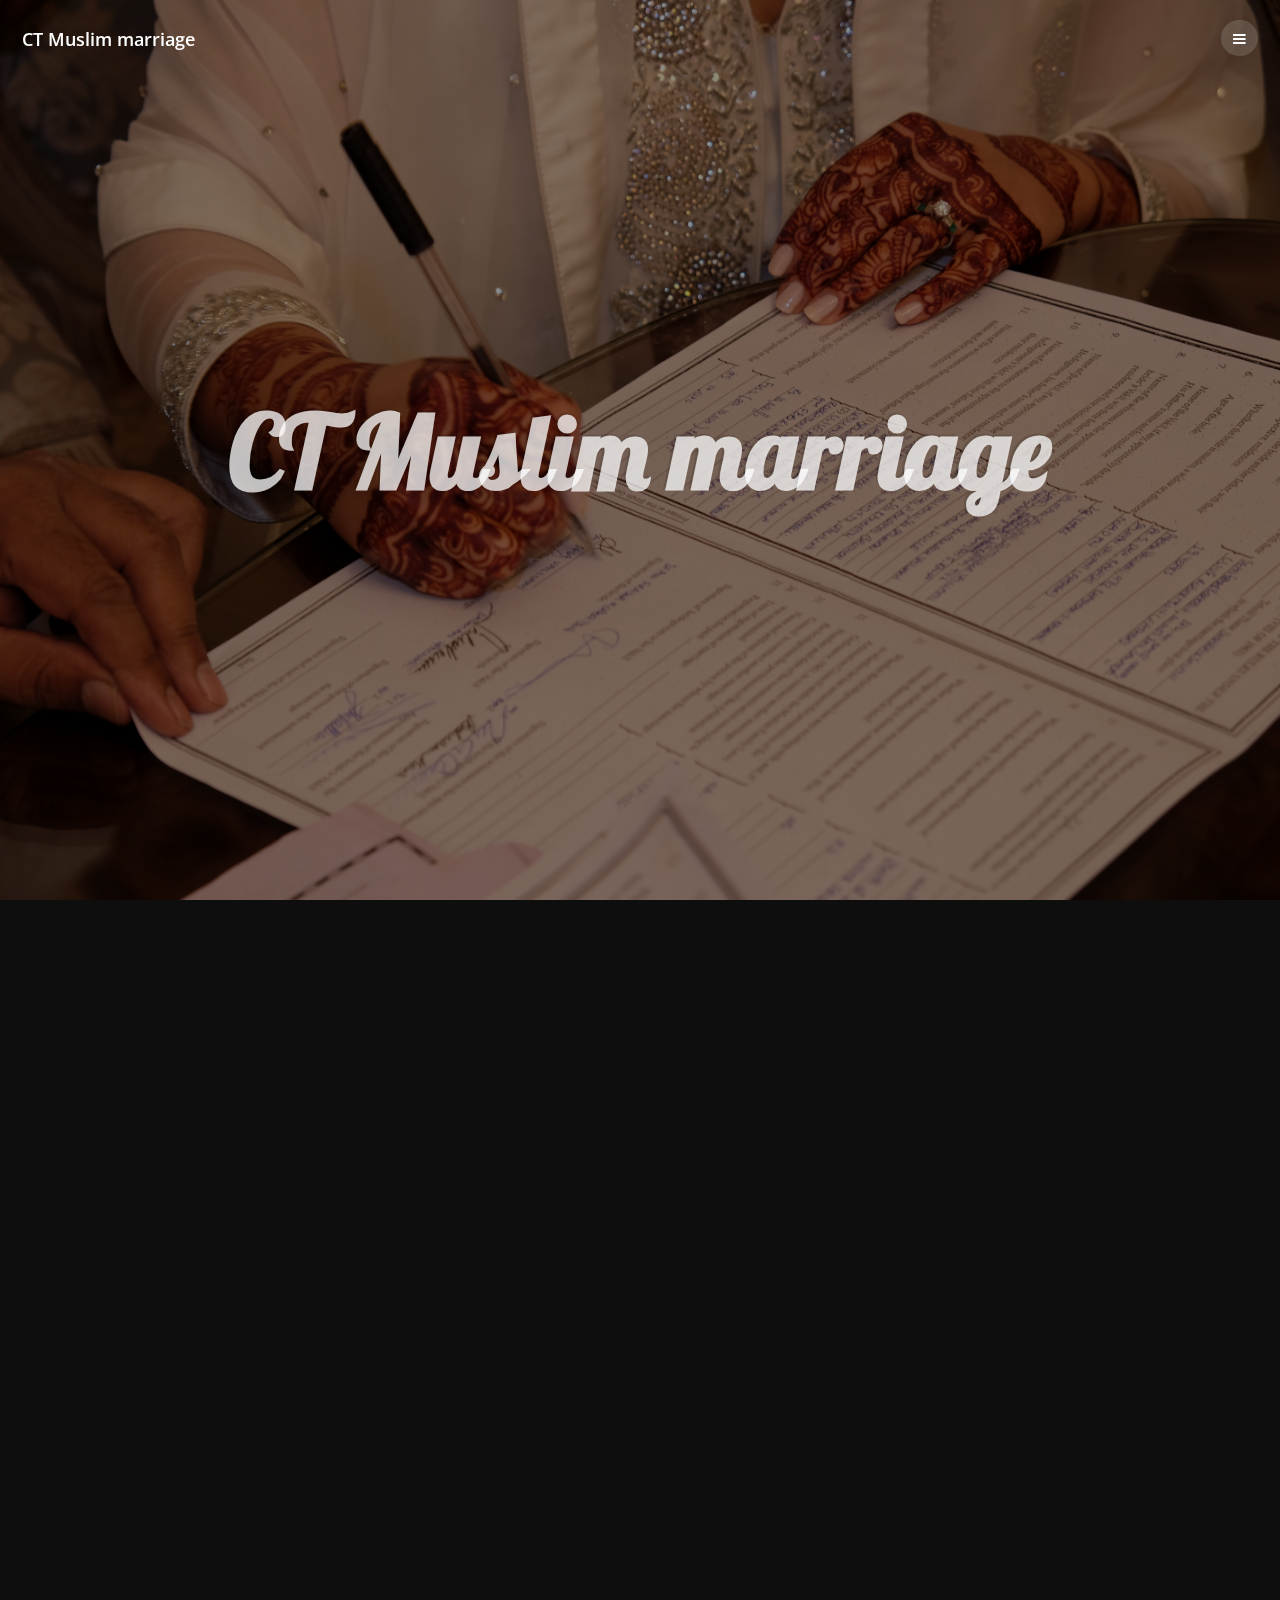
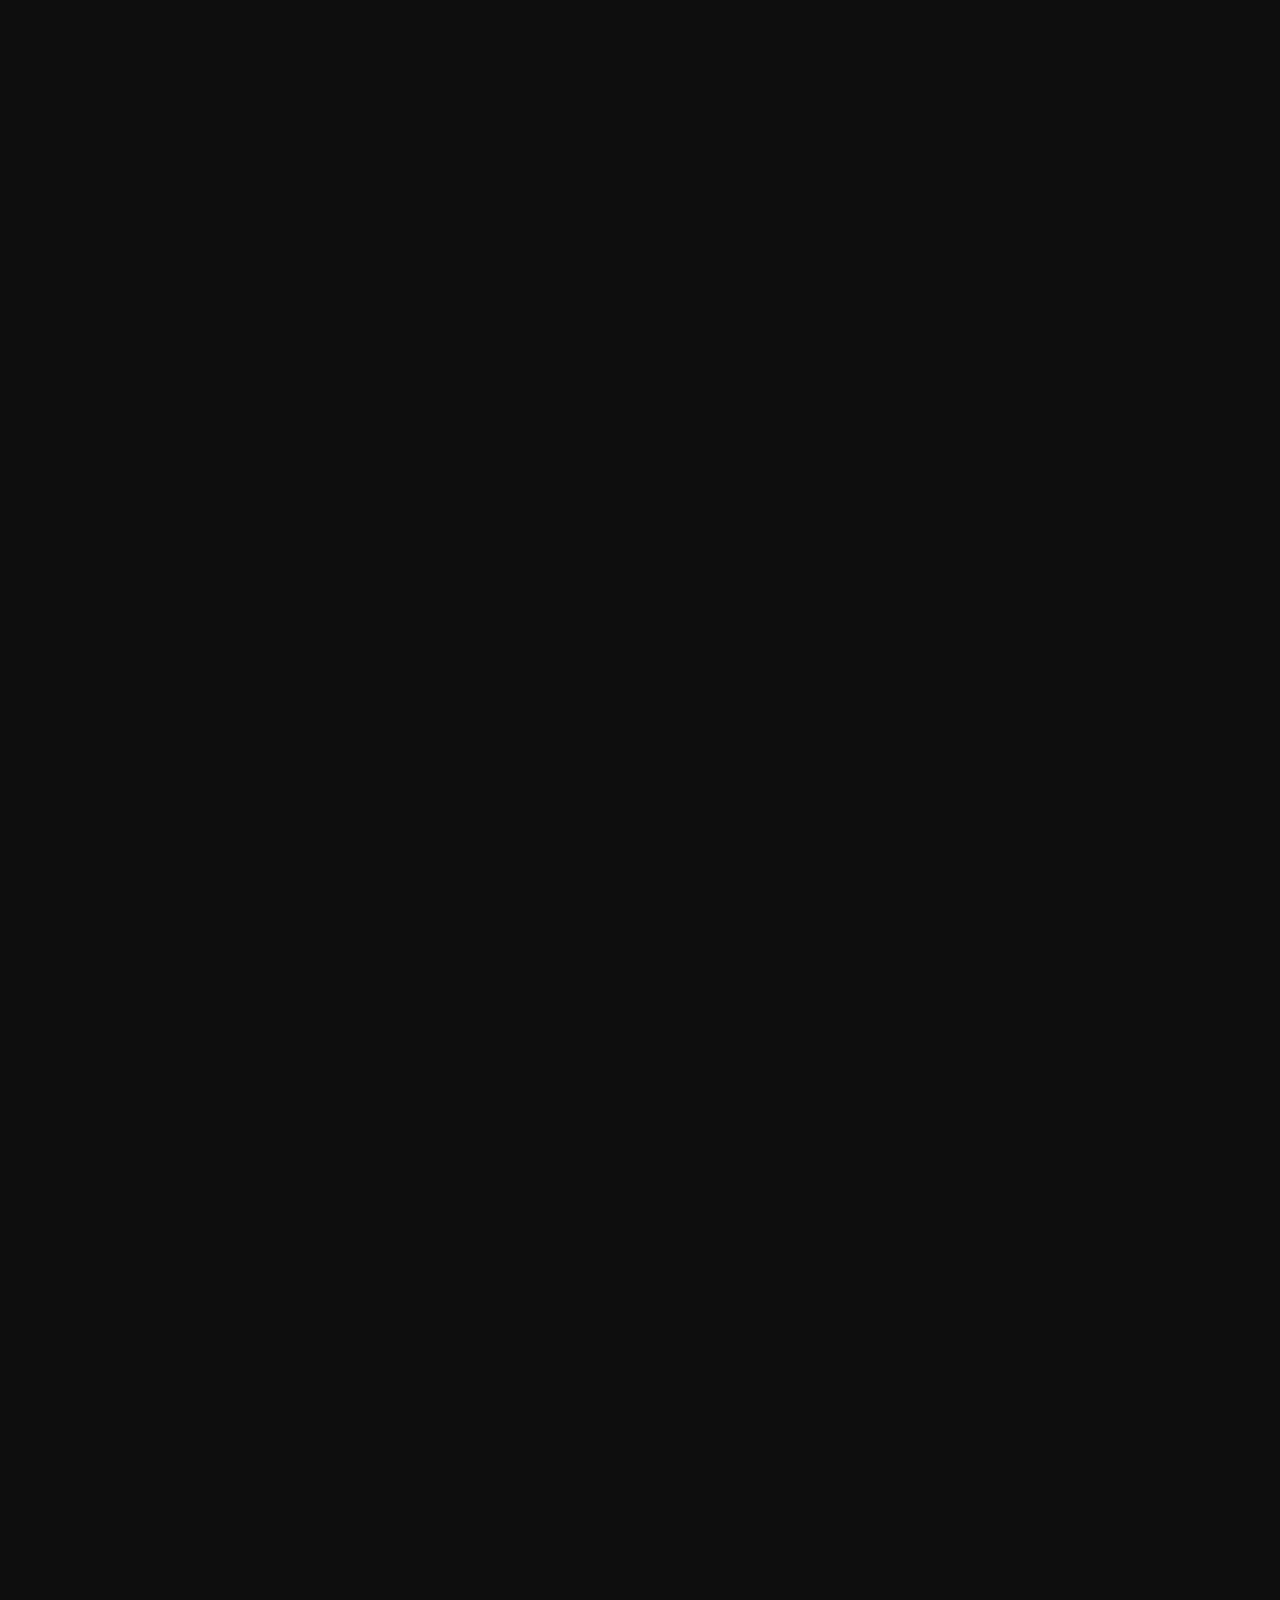
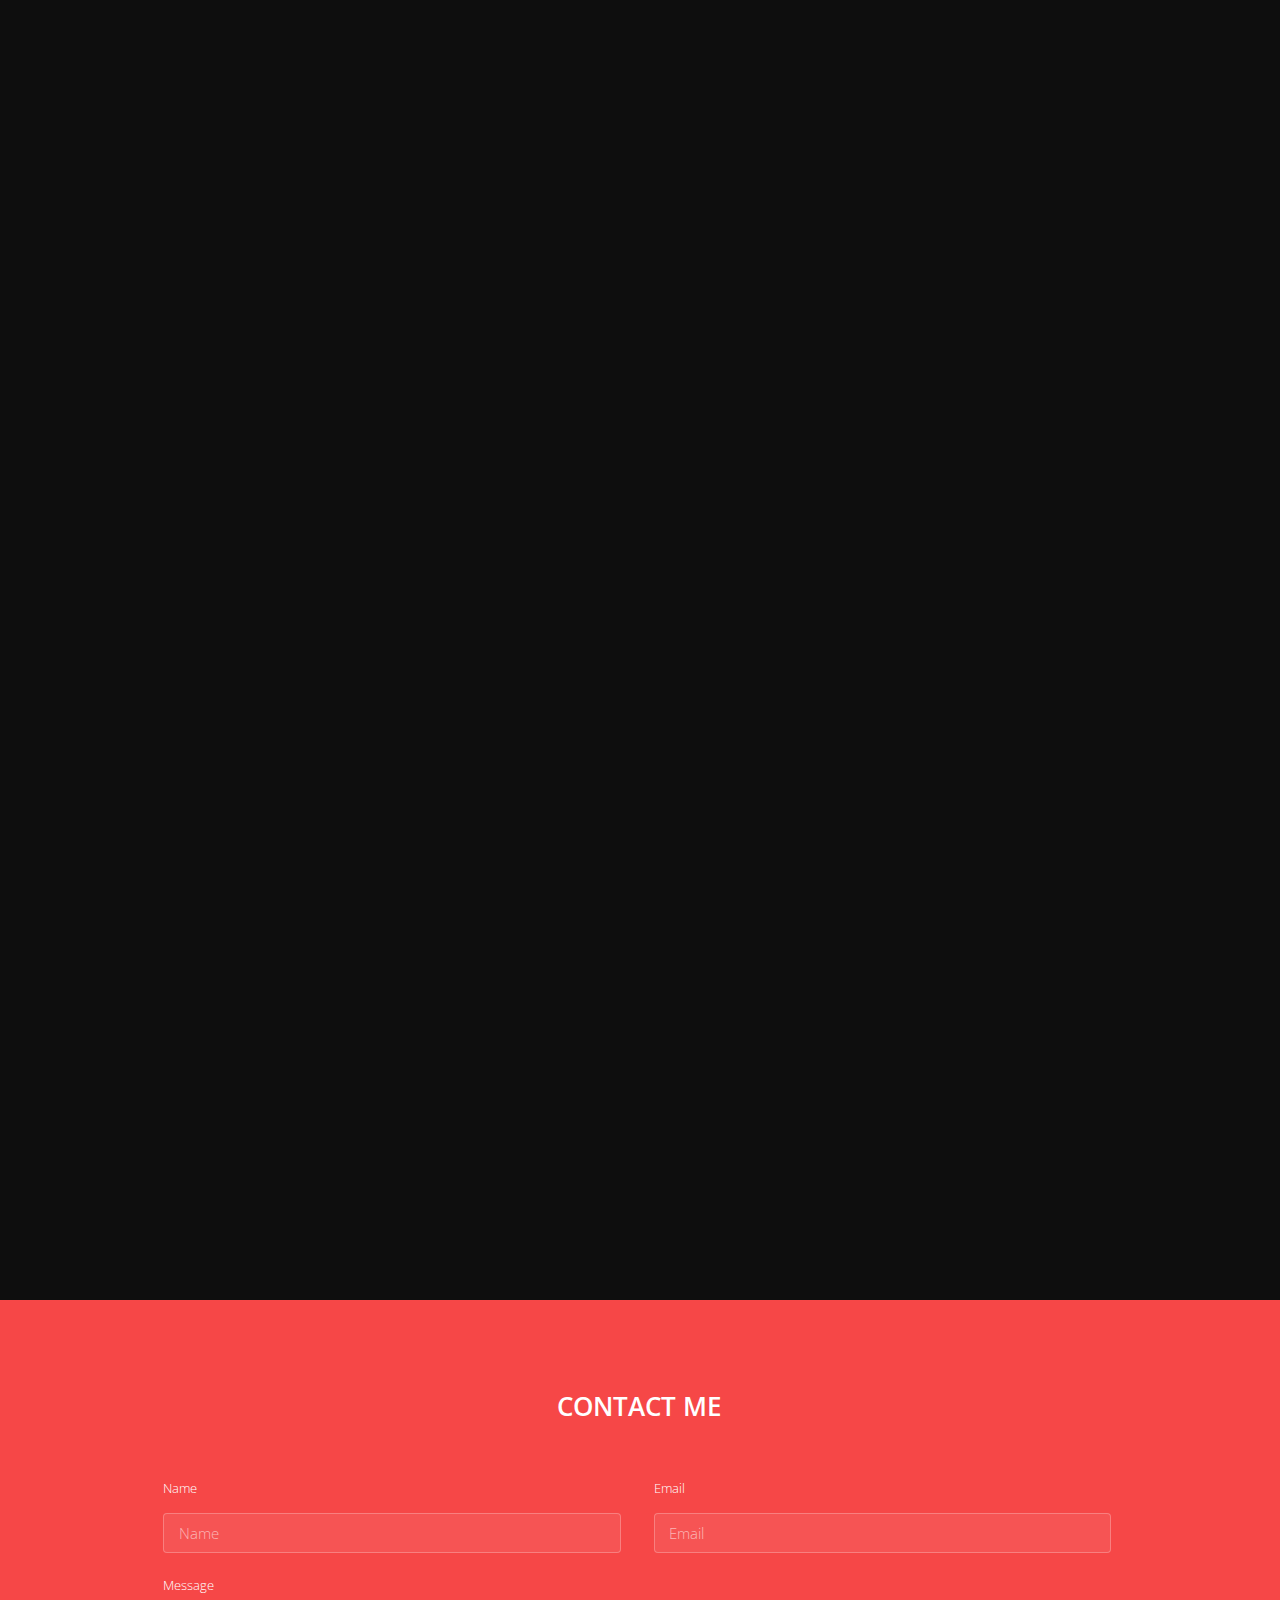
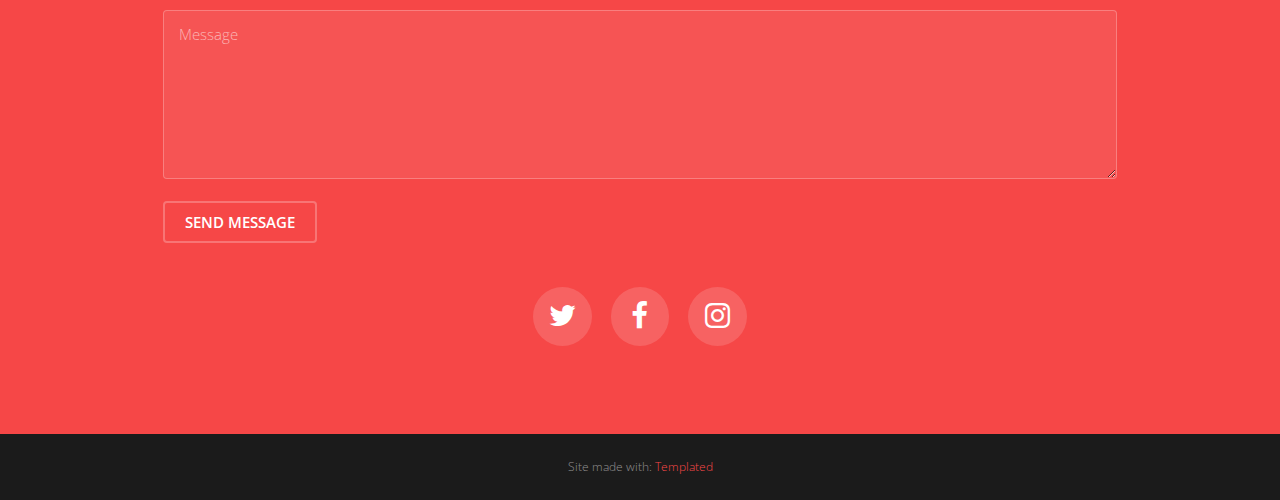
==== index.html @ 80d1f4e4 "Add files via upload" ====
<!DOCTYPE HTML>
<!--
	Road Trip by TEMPLATED
	templated.co @templatedco
	Released for free under the Creative Commons Attribution 3.0 license (templated.co/license)
-->
<html>
	<head>
		<title>CT Muslim marriage</title>
		<meta charset="utf-8" />
		<meta name="viewport" content="width=device-width, initial-scale=1" />
		<link rel="stylesheet" href="assets/css/main.css" />
	</head>
	<body>

		<!-- Header -->
			<header id="header">
				<div class="logo"><a href="index.html">CT Muslim marriage<span></span></a></div>
				<a href="#menu"><span>Menu</span></a>
			</header>

		<!-- Nav -->
			<nav id="menu">
				<ul class="links">
					<li><a href="index.html">Home</a></li>
					<li><a href="generic.html">Generic</a></li>
					<li><a href="elements.html">Elements</a></li>
				</ul>
			</nav>

		<!-- Banner -->
		<!--
			Note: To show a background image, set the "data-bg" attribute below
			to the full filename of your image. This is used in each section to set
			the background image.
		-->
			<section id="banner" class="bg-img" data-bg="banner.jpg">
				<div class="inner">
					<header>
						<h1>CT Muslim marriage</h1>
					</header>
				</div>
				<a href="#one" class="more">Learn More</a>
			</section>
		<!-- Two -->
		<section id="two" class="wrapper post bg-img" data-bg="banner5.jpg">
			<div class="inner">
				<article class="box">
					<header>
						<h2>About us
						</h2>
					</header>
					<div class="content">
						<p>
							CT Muslim Marriage plays a vital role in connecting individuals with professionals who can assist in performing the nikkah ceremony. By providing a platform for individuals seeking to initiate their nikkah, the website helps streamline the process, ensuring that it is conducted in accordance with Islamic principles and legal requirements. This not only facilitates the establishment of a valid and recognized marriage but also contributes to the well-being and fulfillment of couples within the Muslim community.</p>
					</div>
				</article>
			</div>
			<a href="#three" class="more">Learn More</a>
		</section>
		<!-- One -->
			<section id="one" class="wrapper post bg-img" data-bg="banner2.jpg">
				<div class="inner">
					<article class="box">
						<div class="content">
							<p>he Messenger of Allah said “O young men, whoever among you can afford it, let him get married, for it is more effective in lowering the gaze and guarding one's chastity. Whoever cannot afford it, let him fast, for it will diminish his desire.</p>
						</div>
					</article>
				</div>
				<a href="#two" class="more">Learn More</a>
			</section>



		<!-- Three -->
			<section id="three" class="wrapper post bg-img" data-bg="banner4.jpg">
				<div class="inner">
					<article class="box">
						<header>
							<h2>Varius a cursus aliquet</h2>
							<p>11.11.2016</p>
						</header>
						<div class="content">
							<p>Scelerisque enim mi curae erat ultricies lobortis donec velit in per cum consectetur purus a enim platea vestibulum lacinia et elit ante scelerisque vestibulum. At urna condimentum sed vulputate a duis in senectus ullamcorper lacus cubilia consectetur odio proin sociosqu a parturient nam ac blandit praesent aptent. Eros dignissim mus mauris a natoque ad suspendisse nulla a urna in tincidunt tristique enim arcu litora scelerisque eros suspendisse.</p>
						</div>
						<footer>
							<a href="generic.html" class="button alt">Learn More</a>
						</footer>
					</article>
				</div>
				<a href="#four" class="more">Learn More</a>
			</section>

		<!-- Four -->
			<section id="four" class="wrapper post bg-img" data-bg="banner3.jpg">
				<div class="inner">
					<article class="box">
						<header>
							<h2>Luctus blandit mi lectus in nascetur</h2>
							<p>10.30.2016</p>
						</header>
						<div class="content">
							<p>Scelerisque enim mi curae erat ultricies lobortis donec velit in per cum consectetur purus a enim platea vestibulum lacinia et elit ante scelerisque vestibulum. At urna condimentum sed vulputate a duis in senectus ullamcorper lacus cubilia consectetur odio proin sociosqu a parturient nam ac blandit praesent aptent. Eros dignissim mus mauris a natoque ad suspendisse nulla a urna in tincidunt tristique enim arcu litora scelerisque eros suspendisse.</p>
						</div>
						<footer>
							<a href="generic.html" class="button alt">Learn More</a>
						</footer>
					</article>
				</div>
			</section>

		<!-- Footer -->
			<footer id="footer">
				<div class="inner">

					<h2>Contact Me</h2>

					<form action="#" method="post">

						<div class="field half first">
							<label for="name">Name</label>
							<input name="name" id="name" type="text" placeholder="Name">
						</div>
						<div class="field half">
							<label for="email">Email</label>
							<input name="email" id="email" type="email" placeholder="Email">
						</div>
						<div class="field">
							<label for="message">Message</label>
							<textarea name="message" id="message" rows="6" placeholder="Message"></textarea>
						</div>
						<ul class="actions">
							<li><input value="Send Message" class="button alt" type="submit"></li>
						</ul>
					</form>

					<ul class="icons">
						<li><a href="#" class="icon round fa-twitter"><span class="label">Twitter</span></a></li>
						<li><a href="#" class="icon round fa-facebook"><span class="label">Facebook</span></a></li>
						<li><a href="#" class="icon round fa-instagram"><span class="label">Instagram</span></a></li>
					</ul>
				</div>
			</footer>

		<div class="copyright">
			Site made with: <a href="https://templated.co/">Templated</a>
		</div>
		<!-- Scripts -->
			<script src="assets/js/jquery.min.js"></script>
			<script src="assets/js/jquery.scrolly.min.js"></script>
			<script src="assets/js/jquery.scrollex.min.js"></script>
			<script src="assets/js/skel.min.js"></script>
			<script src="assets/js/util.js"></script>
			<script src="assets/js/main.js"></script>

	</body>
</html>
---- assets/css/main.css ----
@charset "UTF-8";
@import url(font-awesome.min.css);
@import url("https://fonts.googleapis.com/css?family=Lobster|Open+Sans:300,400,600,700,800");

/*
	Road Trip by TEMPLATED
	templated.co @templatedco
	Released for free under the Creative Commons Attribution 3.0 license (templated.co/license)
*/

/* Reset */

	html, body, div, span, applet, object, iframe, h1, h2, h3, h4, h5, h6, p, blockquote, pre, a, abbr, acronym, address, big, cite, code, del, dfn, em, img, ins, kbd, q, s, samp, small, strike, strong, sub, sup, tt, var, b, u, i, center, dl, dt, dd, ol, ul, li, fieldset, form, label, legend, table, caption, tbody, tfoot, thead, tr, th, td, article, aside, canvas, details, embed, figure, figcaption, footer, header, hgroup, menu, nav, output, ruby, section, summary, time, mark, audio, video {
		margin: 0;
		padding: 0;
		border: 0;
		font-size: 100%;
		font: inherit;
		vertical-align: baseline;
	}

	article, aside, details, figcaption, figure, footer, header, hgroup, menu, nav, section {
		display: block;
	}

	body {
		line-height: 1;
	}

	ol, ul {
		list-style: none;
	}

	blockquote, q {
		quotes: none;
	}

	blockquote:before, blockquote:after, q:before, q:after {
		content: '';
		content: none;
	}

	table {
		border-collapse: collapse;
		border-spacing: 0;
	}

	body {
		-webkit-text-size-adjust: none;
	}

/* Box Model */

	*, *:before, *:after {
		-moz-box-sizing: border-box;
		-webkit-box-sizing: border-box;
		box-sizing: border-box;
	}

/* Containers */

	.container {
		margin-left: auto;
		margin-right: auto;
	}

	.container.\31 25\25 {
		width: 100%;
		max-width: 100em;
		min-width: 80em;
	}

	.container.\37 5\25 {
		width: 60em;
	}

	.container.\35 0\25 {
		width: 40em;
	}

	.container.\32 5\25 {
		width: 20em;
	}

	.container {
		width: 80em;
	}

	@media screen and (max-width: 1680px) {

		.container.\31 25\25 {
			width: 100%;
			max-width: 100em;
			min-width: 80em;
		}

		.container.\37 5\25 {
			width: 60em;
		}

		.container.\35 0\25 {
			width: 40em;
		}

		.container.\32 5\25 {
			width: 20em;
		}

		.container {
			width: 80em;
		}

	}

	@media screen and (max-width: 1280px) {

		.container.\31 25\25 {
			width: 100%;
			max-width: 81.25em;
			min-width: 65em;
		}

		.container.\37 5\25 {
			width: 48.75em;
		}

		.container.\35 0\25 {
			width: 32.5em;
		}

		.container.\32 5\25 {
			width: 16.25em;
		}

		.container {
			width: 65em;
		}

	}

	@media screen and (max-width: 980px) {

		.container.\31 25\25 {
			width: 100%;
			max-width: 112.5%;
			min-width: 90%;
		}

		.container.\37 5\25 {
			width: 67.5%;
		}

		.container.\35 0\25 {
			width: 45%;
		}

		.container.\32 5\25 {
			width: 22.5%;
		}

		.container {
			width: 90%;
		}

	}

	@media screen and (max-width: 736px) {

		.container.\31 25\25 {
			width: 100%;
			max-width: 112.5%;
			min-width: 90%;
		}

		.container.\37 5\25 {
			width: 67.5%;
		}

		.container.\35 0\25 {
			width: 45%;
		}

		.container.\32 5\25 {
			width: 22.5%;
		}

		.container {
			width: 90% !important;
		}

	}

	@media screen and (max-width: 480px) {

		.container.\31 25\25 {
			width: 100%;
			max-width: 112.5%;
			min-width: 90%;
		}

		.container.\37 5\25 {
			width: 67.5%;
		}

		.container.\35 0\25 {
			width: 45%;
		}

		.container.\32 5\25 {
			width: 22.5%;
		}

		.container {
			width: 90% !important;
		}

	}

/* Grid */

	.row {
		border-bottom: solid 1px transparent;
		-moz-box-sizing: border-box;
		-webkit-box-sizing: border-box;
		box-sizing: border-box;
	}

	.row > * {
		float: left;
		-moz-box-sizing: border-box;
		-webkit-box-sizing: border-box;
		box-sizing: border-box;
	}

	.row:after, .row:before {
		content: '';
		display: block;
		clear: both;
		height: 0;
	}

	.row.uniform > * > :first-child {
		margin-top: 0;
	}

	.row.uniform > * > :last-child {
		margin-bottom: 0;
	}

	.row.\30 \25 > * {
		padding: 0 0 0 0em;
	}

	.row.\30 \25 {
		margin: 0 0 -1px 0em;
	}

	.row.uniform.\30 \25 > * {
		padding: 0em 0 0 0em;
	}

	.row.uniform.\30 \25 {
		margin: 0em 0 -1px 0em;
	}

	.row > * {
		padding: 0 0 0 2em;
	}

	.row {
		margin: 0 0 -1px -2em;
	}

	.row.uniform > * {
		padding: 2em 0 0 2em;
	}

	.row.uniform {
		margin: -2em 0 -1px -2em;
	}

	.row.\32 00\25 > * {
		padding: 0 0 0 4em;
	}

	.row.\32 00\25 {
		margin: 0 0 -1px -4em;
	}

	.row.uniform.\32 00\25 > * {
		padding: 4em 0 0 4em;
	}

	.row.uniform.\32 00\25 {
		margin: -4em 0 -1px -4em;
	}

	.row.\31 50\25 > * {
		padding: 0 0 0 3em;
	}

	.row.\31 50\25 {
		margin: 0 0 -1px -3em;
	}

	.row.uniform.\31 50\25 > * {
		padding: 3em 0 0 3em;
	}

	.row.uniform.\31 50\25 {
		margin: -3em 0 -1px -3em;
	}

	.row.\35 0\25 > * {
		padding: 0 0 0 1em;
	}

	.row.\35 0\25 {
		margin: 0 0 -1px -1em;
	}

	.row.uniform.\35 0\25 > * {
		padding: 1em 0 0 1em;
	}

	.row.uniform.\35 0\25 {
		margin: -1em 0 -1px -1em;
	}

	.row.\32 5\25 > * {
		padding: 0 0 0 0.5em;
	}

	.row.\32 5\25 {
		margin: 0 0 -1px -0.5em;
	}

	.row.uniform.\32 5\25 > * {
		padding: 0.5em 0 0 0.5em;
	}

	.row.uniform.\32 5\25 {
		margin: -0.5em 0 -1px -0.5em;
	}

	.\31 2u, .\31 2u\24 {
		width: 100%;
		clear: none;
		margin-left: 0;
	}

	.\31 1u, .\31 1u\24 {
		width: 91.6666666667%;
		clear: none;
		margin-left: 0;
	}

	.\31 0u, .\31 0u\24 {
		width: 83.3333333333%;
		clear: none;
		margin-left: 0;
	}

	.\39 u, .\39 u\24 {
		width: 75%;
		clear: none;
		margin-left: 0;
	}

	.\38 u, .\38 u\24 {
		width: 66.6666666667%;
		clear: none;
		margin-left: 0;
	}

	.\37 u, .\37 u\24 {
		width: 58.3333333333%;
		clear: none;
		margin-left: 0;
	}

	.\36 u, .\36 u\24 {
		width: 50%;
		clear: none;
		margin-left: 0;
	}

	.\35 u, .\35 u\24 {
		width: 41.6666666667%;
		clear: none;
		margin-left: 0;
	}

	.\34 u, .\34 u\24 {
		width: 33.3333333333%;
		clear: none;
		margin-left: 0;
	}

	.\33 u, .\33 u\24 {
		width: 25%;
		clear: none;
		margin-left: 0;
	}

	.\32 u, .\32 u\24 {
		width: 16.6666666667%;
		clear: none;
		margin-left: 0;
	}

	.\31 u, .\31 u\24 {
		width: 8.3333333333%;
		clear: none;
		margin-left: 0;
	}

	.\31 2u\24 + *,
	.\31 1u\24 + *,
	.\31 0u\24 + *,
	.\39 u\24 + *,
	.\38 u\24 + *,
	.\37 u\24 + *,
	.\36 u\24 + *,
	.\35 u\24 + *,
	.\34 u\24 + *,
	.\33 u\24 + *,
	.\32 u\24 + *,
	.\31 u\24 + * {
		clear: left;
	}

	.\-11u {
		margin-left: 91.66667%;
	}

	.\-10u {
		margin-left: 83.33333%;
	}

	.\-9u {
		margin-left: 75%;
	}

	.\-8u {
		margin-left: 66.66667%;
	}

	.\-7u {
		margin-left: 58.33333%;
	}

	.\-6u {
		margin-left: 50%;
	}

	.\-5u {
		margin-left: 41.66667%;
	}

	.\-4u {
		margin-left: 33.33333%;
	}

	.\-3u {
		margin-left: 25%;
	}

	.\-2u {
		margin-left: 16.66667%;
	}

	.\-1u {
		margin-left: 8.33333%;
	}

	@media screen and (max-width: 1680px) {

		.row > * {
			padding: 0 0 0 2em;
		}

		.row {
			margin: 0 0 -1px -2em;
		}

		.row.uniform > * {
			padding: 2em 0 0 2em;
		}

		.row.uniform {
			margin: -2em 0 -1px -2em;
		}

		.row.\32 00\25 > * {
			padding: 0 0 0 4em;
		}

		.row.\32 00\25 {
			margin: 0 0 -1px -4em;
		}

		.row.uniform.\32 00\25 > * {
			padding: 4em 0 0 4em;
		}

		.row.uniform.\32 00\25 {
			margin: -4em 0 -1px -4em;
		}

		.row.\31 50\25 > * {
			padding: 0 0 0 3em;
		}

		.row.\31 50\25 {
			margin: 0 0 -1px -3em;
		}

		.row.uniform.\31 50\25 > * {
			padding: 3em 0 0 3em;
		}

		.row.uniform.\31 50\25 {
			margin: -3em 0 -1px -3em;
		}

		.row.\35 0\25 > * {
			padding: 0 0 0 1em;
		}

		.row.\35 0\25 {
			margin: 0 0 -1px -1em;
		}

		.row.uniform.\35 0\25 > * {
			padding: 1em 0 0 1em;
		}

		.row.uniform.\35 0\25 {
			margin: -1em 0 -1px -1em;
		}

		.row.\32 5\25 > * {
			padding: 0 0 0 0.5em;
		}

		.row.\32 5\25 {
			margin: 0 0 -1px -0.5em;
		}

		.row.uniform.\32 5\25 > * {
			padding: 0.5em 0 0 0.5em;
		}

		.row.uniform.\32 5\25 {
			margin: -0.5em 0 -1px -0.5em;
		}

		.\31 2u\28xlarge\29, .\31 2u\24\28xlarge\29 {
			width: 100%;
			clear: none;
			margin-left: 0;
		}

		.\31 1u\28xlarge\29, .\31 1u\24\28xlarge\29 {
			width: 91.6666666667%;
			clear: none;
			margin-left: 0;
		}

		.\31 0u\28xlarge\29, .\31 0u\24\28xlarge\29 {
			width: 83.3333333333%;
			clear: none;
			margin-left: 0;
		}

		.\39 u\28xlarge\29, .\39 u\24\28xlarge\29 {
			width: 75%;
			clear: none;
			margin-left: 0;
		}

		.\38 u\28xlarge\29, .\38 u\24\28xlarge\29 {
			width: 66.6666666667%;
			clear: none;
			margin-left: 0;
		}

		.\37 u\28xlarge\29, .\37 u\24\28xlarge\29 {
			width: 58.3333333333%;
			clear: none;
			margin-left: 0;
		}

		.\36 u\28xlarge\29, .\36 u\24\28xlarge\29 {
			width: 50%;
			clear: none;
			margin-left: 0;
		}

		.\35 u\28xlarge\29, .\35 u\24\28xlarge\29 {
			width: 41.6666666667%;
			clear: none;
			margin-left: 0;
		}

		.\34 u\28xlarge\29, .\34 u\24\28xlarge\29 {
			width: 33.3333333333%;
			clear: none;
			margin-left: 0;
		}

		.\33 u\28xlarge\29, .\33 u\24\28xlarge\29 {
			width: 25%;
			clear: none;
			margin-left: 0;
		}

		.\32 u\28xlarge\29, .\32 u\24\28xlarge\29 {
			width: 16.6666666667%;
			clear: none;
			margin-left: 0;
		}

		.\31 u\28xlarge\29, .\31 u\24\28xlarge\29 {
			width: 8.3333333333%;
			clear: none;
			margin-left: 0;
		}

		.\31 2u\24\28xlarge\29 + *,
		.\31 1u\24\28xlarge\29 + *,
		.\31 0u\24\28xlarge\29 + *,
		.\39 u\24\28xlarge\29 + *,
		.\38 u\24\28xlarge\29 + *,
		.\37 u\24\28xlarge\29 + *,
		.\36 u\24\28xlarge\29 + *,
		.\35 u\24\28xlarge\29 + *,
		.\34 u\24\28xlarge\29 + *,
		.\33 u\24\28xlarge\29 + *,
		.\32 u\24\28xlarge\29 + *,
		.\31 u\24\28xlarge\29 + * {
			clear: left;
		}

		.\-11u\28xlarge\29 {
			margin-left: 91.66667%;
		}

		.\-10u\28xlarge\29 {
			margin-left: 83.33333%;
		}

		.\-9u\28xlarge\29 {
			margin-left: 75%;
		}

		.\-8u\28xlarge\29 {
			margin-left: 66.66667%;
		}

		.\-7u\28xlarge\29 {
			margin-left: 58.33333%;
		}

		.\-6u\28xlarge\29 {
			margin-left: 50%;
		}

		.\-5u\28xlarge\29 {
			margin-left: 41.66667%;
		}

		.\-4u\28xlarge\29 {
			margin-left: 33.33333%;
		}

		.\-3u\28xlarge\29 {
			margin-left: 25%;
		}

		.\-2u\28xlarge\29 {
			margin-left: 16.66667%;
		}

		.\-1u\28xlarge\29 {
			margin-left: 8.33333%;
		}

	}

	@media screen and (max-width: 1280px) {

		.row > * {
			padding: 0 0 0 1.5em;
		}

		.row {
			margin: 0 0 -1px -1.5em;
		}

		.row.uniform > * {
			padding: 1.5em 0 0 1.5em;
		}

		.row.uniform {
			margin: -1.5em 0 -1px -1.5em;
		}

		.row.\32 00\25 > * {
			padding: 0 0 0 3em;
		}

		.row.\32 00\25 {
			margin: 0 0 -1px -3em;
		}

		.row.uniform.\32 00\25 > * {
			padding: 3em 0 0 3em;
		}

		.row.uniform.\32 00\25 {
			margin: -3em 0 -1px -3em;
		}

		.row.\31 50\25 > * {
			padding: 0 0 0 2.25em;
		}

		.row.\31 50\25 {
			margin: 0 0 -1px -2.25em;
		}

		.row.uniform.\31 50\25 > * {
			padding: 2.25em 0 0 2.25em;
		}

		.row.uniform.\31 50\25 {
			margin: -2.25em 0 -1px -2.25em;
		}

		.row.\35 0\25 > * {
			padding: 0 0 0 0.75em;
		}

		.row.\35 0\25 {
			margin: 0 0 -1px -0.75em;
		}

		.row.uniform.\35 0\25 > * {
			padding: 0.75em 0 0 0.75em;
		}

		.row.uniform.\35 0\25 {
			margin: -0.75em 0 -1px -0.75em;
		}

		.row.\32 5\25 > * {
			padding: 0 0 0 0.375em;
		}

		.row.\32 5\25 {
			margin: 0 0 -1px -0.375em;
		}

		.row.uniform.\32 5\25 > * {
			padding: 0.375em 0 0 0.375em;
		}

		.row.uniform.\32 5\25 {
			margin: -0.375em 0 -1px -0.375em;
		}

		.\31 2u\28large\29, .\31 2u\24\28large\29 {
			width: 100%;
			clear: none;
			margin-left: 0;
		}

		.\31 1u\28large\29, .\31 1u\24\28large\29 {
			width: 91.6666666667%;
			clear: none;
			margin-left: 0;
		}

		.\31 0u\28large\29, .\31 0u\24\28large\29 {
			width: 83.3333333333%;
			clear: none;
			margin-left: 0;
		}

		.\39 u\28large\29, .\39 u\24\28large\29 {
			width: 75%;
			clear: none;
			margin-left: 0;
		}

		.\38 u\28large\29, .\38 u\24\28large\29 {
			width: 66.6666666667%;
			clear: none;
			margin-left: 0;
		}

		.\37 u\28large\29, .\37 u\24\28large\29 {
			width: 58.3333333333%;
			clear: none;
			margin-left: 0;
		}

		.\36 u\28large\29, .\36 u\24\28large\29 {
			width: 50%;
			clear: none;
			margin-left: 0;
		}

		.\35 u\28large\29, .\35 u\24\28large\29 {
			width: 41.6666666667%;
			clear: none;
			margin-left: 0;
		}

		.\34 u\28large\29, .\34 u\24\28large\29 {
			width: 33.3333333333%;
			clear: none;
			margin-left: 0;
		}

		.\33 u\28large\29, .\33 u\24\28large\29 {
			width: 25%;
			clear: none;
			margin-left: 0;
		}

		.\32 u\28large\29, .\32 u\24\28large\29 {
			width: 16.6666666667%;
			clear: none;
			margin-left: 0;
		}

		.\31 u\28large\29, .\31 u\24\28large\29 {
			width: 8.3333333333%;
			clear: none;
			margin-left: 0;
		}

		.\31 2u\24\28large\29 + *,
		.\31 1u\24\28large\29 + *,
		.\31 0u\24\28large\29 + *,
		.\39 u\24\28large\29 + *,
		.\38 u\24\28large\29 + *,
		.\37 u\24\28large\29 + *,
		.\36 u\24\28large\29 + *,
		.\35 u\24\28large\29 + *,
		.\34 u\24\28large\29 + *,
		.\33 u\24\28large\29 + *,
		.\32 u\24\28large\29 + *,
		.\31 u\24\28large\29 + * {
			clear: left;
		}

		.\-11u\28large\29 {
			margin-left: 91.66667%;
		}

		.\-10u\28large\29 {
			margin-left: 83.33333%;
		}

		.\-9u\28large\29 {
			margin-left: 75%;
		}

		.\-8u\28large\29 {
			margin-left: 66.66667%;
		}

		.\-7u\28large\29 {
			margin-left: 58.33333%;
		}

		.\-6u\28large\29 {
			margin-left: 50%;
		}

		.\-5u\28large\29 {
			margin-left: 41.66667%;
		}

		.\-4u\28large\29 {
			margin-left: 33.33333%;
		}

		.\-3u\28large\29 {
			margin-left: 25%;
		}

		.\-2u\28large\29 {
			margin-left: 16.66667%;
		}

		.\-1u\28large\29 {
			margin-left: 8.33333%;
		}

	}

	@media screen and (max-width: 980px) {

		.row > * {
			padding: 0 0 0 1.5em;
		}

		.row {
			margin: 0 0 -1px -1.5em;
		}

		.row.uniform > * {
			padding: 1.5em 0 0 1.5em;
		}

		.row.uniform {
			margin: -1.5em 0 -1px -1.5em;
		}

		.row.\32 00\25 > * {
			padding: 0 0 0 3em;
		}

		.row.\32 00\25 {
			margin: 0 0 -1px -3em;
		}

		.row.uniform.\32 00\25 > * {
			padding: 3em 0 0 3em;
		}

		.row.uniform.\32 00\25 {
			margin: -3em 0 -1px -3em;
		}

		.row.\31 50\25 > * {
			padding: 0 0 0 2.25em;
		}

		.row.\31 50\25 {
			margin: 0 0 -1px -2.25em;
		}

		.row.uniform.\31 50\25 > * {
			padding: 2.25em 0 0 2.25em;
		}

		.row.uniform.\31 50\25 {
			margin: -2.25em 0 -1px -2.25em;
		}

		.row.\35 0\25 > * {
			padding: 0 0 0 0.75em;
		}

		.row.\35 0\25 {
			margin: 0 0 -1px -0.75em;
		}

		.row.uniform.\35 0\25 > * {
			padding: 0.75em 0 0 0.75em;
		}

		.row.uniform.\35 0\25 {
			margin: -0.75em 0 -1px -0.75em;
		}

		.row.\32 5\25 > * {
			padding: 0 0 0 0.375em;
		}

		.row.\32 5\25 {
			margin: 0 0 -1px -0.375em;
		}

		.row.uniform.\32 5\25 > * {
			padding: 0.375em 0 0 0.375em;
		}

		.row.uniform.\32 5\25 {
			margin: -0.375em 0 -1px -0.375em;
		}

		.\31 2u\28medium\29, .\31 2u\24\28medium\29 {
			width: 100%;
			clear: none;
			margin-left: 0;
		}

		.\31 1u\28medium\29, .\31 1u\24\28medium\29 {
			width: 91.6666666667%;
			clear: none;
			margin-left: 0;
		}

		.\31 0u\28medium\29, .\31 0u\24\28medium\29 {
			width: 83.3333333333%;
			clear: none;
			margin-left: 0;
		}

		.\39 u\28medium\29, .\39 u\24\28medium\29 {
			width: 75%;
			clear: none;
			margin-left: 0;
		}

		.\38 u\28medium\29, .\38 u\24\28medium\29 {
			width: 66.6666666667%;
			clear: none;
			margin-left: 0;
		}

		.\37 u\28medium\29, .\37 u\24\28medium\29 {
			width: 58.3333333333%;
			clear: none;
			margin-left: 0;
		}

		.\36 u\28medium\29, .\36 u\24\28medium\29 {
			width: 50%;
			clear: none;
			margin-left: 0;
		}

		.\35 u\28medium\29, .\35 u\24\28medium\29 {
			width: 41.6666666667%;
			clear: none;
			margin-left: 0;
		}

		.\34 u\28medium\29, .\34 u\24\28medium\29 {
			width: 33.3333333333%;
			clear: none;
			margin-left: 0;
		}

		.\33 u\28medium\29, .\33 u\24\28medium\29 {
			width: 25%;
			clear: none;
			margin-left: 0;
		}

		.\32 u\28medium\29, .\32 u\24\28medium\29 {
			width: 16.6666666667%;
			clear: none;
			margin-left: 0;
		}

		.\31 u\28medium\29, .\31 u\24\28medium\29 {
			width: 8.3333333333%;
			clear: none;
			margin-left: 0;
		}

		.\31 2u\24\28medium\29 + *,
		.\31 1u\24\28medium\29 + *,
		.\31 0u\24\28medium\29 + *,
		.\39 u\24\28medium\29 + *,
		.\38 u\24\28medium\29 + *,
		.\37 u\24\28medium\29 + *,
		.\36 u\24\28medium\29 + *,
		.\35 u\24\28medium\29 + *,
		.\34 u\24\28medium\29 + *,
		.\33 u\24\28medium\29 + *,
		.\32 u\24\28medium\29 + *,
		.\31 u\24\28medium\29 + * {
			clear: left;
		}

		.\-11u\28medium\29 {
			margin-left: 91.66667%;
		}

		.\-10u\28medium\29 {
			margin-left: 83.33333%;
		}

		.\-9u\28medium\29 {
			margin-left: 75%;
		}

		.\-8u\28medium\29 {
			margin-left: 66.66667%;
		}

		.\-7u\28medium\29 {
			margin-left: 58.33333%;
		}

		.\-6u\28medium\29 {
			margin-left: 50%;
		}

		.\-5u\28medium\29 {
			margin-left: 41.66667%;
		}

		.\-4u\28medium\29 {
			margin-left: 33.33333%;
		}

		.\-3u\28medium\29 {
			margin-left: 25%;
		}

		.\-2u\28medium\29 {
			margin-left: 16.66667%;
		}

		.\-1u\28medium\29 {
			margin-left: 8.33333%;
		}

	}

	@media screen and (max-width: 736px) {

		.row > * {
			padding: 0 0 0 1.25em;
		}

		.row {
			margin: 0 0 -1px -1.25em;
		}

		.row.uniform > * {
			padding: 1.25em 0 0 1.25em;
		}

		.row.uniform {
			margin: -1.25em 0 -1px -1.25em;
		}

		.row.\32 00\25 > * {
			padding: 0 0 0 2.5em;
		}

		.row.\32 00\25 {
			margin: 0 0 -1px -2.5em;
		}

		.row.uniform.\32 00\25 > * {
			padding: 2.5em 0 0 2.5em;
		}

		.row.uniform.\32 00\25 {
			margin: -2.5em 0 -1px -2.5em;
		}

		.row.\31 50\25 > * {
			padding: 0 0 0 1.875em;
		}

		.row.\31 50\25 {
			margin: 0 0 -1px -1.875em;
		}

		.row.uniform.\31 50\25 > * {
			padding: 1.875em 0 0 1.875em;
		}

		.row.uniform.\31 50\25 {
			margin: -1.875em 0 -1px -1.875em;
		}

		.row.\35 0\25 > * {
			padding: 0 0 0 0.625em;
		}

		.row.\35 0\25 {
			margin: 0 0 -1px -0.625em;
		}

		.row.uniform.\35 0\25 > * {
			padding: 0.625em 0 0 0.625em;
		}

		.row.uniform.\35 0\25 {
			margin: -0.625em 0 -1px -0.625em;
		}

		.row.\32 5\25 > * {
			padding: 0 0 0 0.3125em;
		}

		.row.\32 5\25 {
			margin: 0 0 -1px -0.3125em;
		}

		.row.uniform.\32 5\25 > * {
			padding: 0.3125em 0 0 0.3125em;
		}

		.row.uniform.\32 5\25 {
			margin: -0.3125em 0 -1px -0.3125em;
		}

		.\31 2u\28small\29, .\31 2u\24\28small\29 {
			width: 100%;
			clear: none;
			margin-left: 0;
		}

		.\31 1u\28small\29, .\31 1u\24\28small\29 {
			width: 91.6666666667%;
			clear: none;
			margin-left: 0;
		}

		.\31 0u\28small\29, .\31 0u\24\28small\29 {
			width: 83.3333333333%;
			clear: none;
			margin-left: 0;
		}

		.\39 u\28small\29, .\39 u\24\28small\29 {
			width: 75%;
			clear: none;
			margin-left: 0;
		}

		.\38 u\28small\29, .\38 u\24\28small\29 {
			width: 66.6666666667%;
			clear: none;
			margin-left: 0;
		}

		.\37 u\28small\29, .\37 u\24\28small\29 {
			width: 58.3333333333%;
			clear: none;
			margin-left: 0;
		}

		.\36 u\28small\29, .\36 u\24\28small\29 {
			width: 50%;
			clear: none;
			margin-left: 0;
		}

		.\35 u\28small\29, .\35 u\24\28small\29 {
			width: 41.6666666667%;
			clear: none;
			margin-left: 0;
		}

		.\34 u\28small\29, .\34 u\24\28small\29 {
			width: 33.3333333333%;
			clear: none;
			margin-left: 0;
		}

		.\33 u\28small\29, .\33 u\24\28small\29 {
			width: 25%;
			clear: none;
			margin-left: 0;
		}

		.\32 u\28small\29, .\32 u\24\28small\29 {
			width: 16.6666666667%;
			clear: none;
			margin-left: 0;
		}

		.\31 u\28small\29, .\31 u\24\28small\29 {
			width: 8.3333333333%;
			clear: none;
			margin-left: 0;
		}

		.\31 2u\24\28small\29 + *,
		.\31 1u\24\28small\29 + *,
		.\31 0u\24\28small\29 + *,
		.\39 u\24\28small\29 + *,
		.\38 u\24\28small\29 + *,
		.\37 u\24\28small\29 + *,
		.\36 u\24\28small\29 + *,
		.\35 u\24\28small\29 + *,
		.\34 u\24\28small\29 + *,
		.\33 u\24\28small\29 + *,
		.\32 u\24\28small\29 + *,
		.\31 u\24\28small\29 + * {
			clear: left;
		}

		.\-11u\28small\29 {
			margin-left: 91.66667%;
		}

		.\-10u\28small\29 {
			margin-left: 83.33333%;
		}

		.\-9u\28small\29 {
			margin-left: 75%;
		}

		.\-8u\28small\29 {
			margin-left: 66.66667%;
		}

		.\-7u\28small\29 {
			margin-left: 58.33333%;
		}

		.\-6u\28small\29 {
			margin-left: 50%;
		}

		.\-5u\28small\29 {
			margin-left: 41.66667%;
		}

		.\-4u\28small\29 {
			margin-left: 33.33333%;
		}

		.\-3u\28small\29 {
			margin-left: 25%;
		}

		.\-2u\28small\29 {
			margin-left: 16.66667%;
		}

		.\-1u\28small\29 {
			margin-left: 8.33333%;
		}

	}

	@media screen and (max-width: 480px) {

		.row > * {
			padding: 0 0 0 1.25em;
		}

		.row {
			margin: 0 0 -1px -1.25em;
		}

		.row.uniform > * {
			padding: 1.25em 0 0 1.25em;
		}

		.row.uniform {
			margin: -1.25em 0 -1px -1.25em;
		}

		.row.\32 00\25 > * {
			padding: 0 0 0 2.5em;
		}

		.row.\32 00\25 {
			margin: 0 0 -1px -2.5em;
		}

		.row.uniform.\32 00\25 > * {
			padding: 2.5em 0 0 2.5em;
		}

		.row.uniform.\32 00\25 {
			margin: -2.5em 0 -1px -2.5em;
		}

		.row.\31 50\25 > * {
			padding: 0 0 0 1.875em;
		}

		.row.\31 50\25 {
			margin: 0 0 -1px -1.875em;
		}

		.row.uniform.\31 50\25 > * {
			padding: 1.875em 0 0 1.875em;
		}

		.row.uniform.\31 50\25 {
			margin: -1.875em 0 -1px -1.875em;
		}

		.row.\35 0\25 > * {
			padding: 0 0 0 0.625em;
		}

		.row.\35 0\25 {
			margin: 0 0 -1px -0.625em;
		}

		.row.uniform.\35 0\25 > * {
			padding: 0.625em 0 0 0.625em;
		}

		.row.uniform.\35 0\25 {
			margin: -0.625em 0 -1px -0.625em;
		}

		.row.\32 5\25 > * {
			padding: 0 0 0 0.3125em;
		}

		.row.\32 5\25 {
			margin: 0 0 -1px -0.3125em;
		}

		.row.uniform.\32 5\25 > * {
			padding: 0.3125em 0 0 0.3125em;
		}

		.row.uniform.\32 5\25 {
			margin: -0.3125em 0 -1px -0.3125em;
		}

		.\31 2u\28xsmall\29, .\31 2u\24\28xsmall\29 {
			width: 100%;
			clear: none;
			margin-left: 0;
		}

		.\31 1u\28xsmall\29, .\31 1u\24\28xsmall\29 {
			width: 91.6666666667%;
			clear: none;
			margin-left: 0;
		}

		.\31 0u\28xsmall\29, .\31 0u\24\28xsmall\29 {
			width: 83.3333333333%;
			clear: none;
			margin-left: 0;
		}

		.\39 u\28xsmall\29, .\39 u\24\28xsmall\29 {
			width: 75%;
			clear: none;
			margin-left: 0;
		}

		.\38 u\28xsmall\29, .\38 u\24\28xsmall\29 {
			width: 66.6666666667%;
			clear: none;
			margin-left: 0;
		}

		.\37 u\28xsmall\29, .\37 u\24\28xsmall\29 {
			width: 58.3333333333%;
			clear: none;
			margin-left: 0;
		}

		.\36 u\28xsmall\29, .\36 u\24\28xsmall\29 {
			width: 50%;
			clear: none;
			margin-left: 0;
		}

		.\35 u\28xsmall\29, .\35 u\24\28xsmall\29 {
			width: 41.6666666667%;
			clear: none;
			margin-left: 0;
		}

		.\34 u\28xsmall\29, .\34 u\24\28xsmall\29 {
			width: 33.3333333333%;
			clear: none;
			margin-left: 0;
		}

		.\33 u\28xsmall\29, .\33 u\24\28xsmall\29 {
			width: 25%;
			clear: none;
			margin-left: 0;
		}

		.\32 u\28xsmall\29, .\32 u\24\28xsmall\29 {
			width: 16.6666666667%;
			clear: none;
			margin-left: 0;
		}

		.\31 u\28xsmall\29, .\31 u\24\28xsmall\29 {
			width: 8.3333333333%;
			clear: none;
			margin-left: 0;
		}

		.\31 2u\24\28xsmall\29 + *,
		.\31 1u\24\28xsmall\29 + *,
		.\31 0u\24\28xsmall\29 + *,
		.\39 u\24\28xsmall\29 + *,
		.\38 u\24\28xsmall\29 + *,
		.\37 u\24\28xsmall\29 + *,
		.\36 u\24\28xsmall\29 + *,
		.\35 u\24\28xsmall\29 + *,
		.\34 u\24\28xsmall\29 + *,
		.\33 u\24\28xsmall\29 + *,
		.\32 u\24\28xsmall\29 + *,
		.\31 u\24\28xsmall\29 + * {
			clear: left;
		}

		.\-11u\28xsmall\29 {
			margin-left: 91.66667%;
		}

		.\-10u\28xsmall\29 {
			margin-left: 83.33333%;
		}

		.\-9u\28xsmall\29 {
			margin-left: 75%;
		}

		.\-8u\28xsmall\29 {
			margin-left: 66.66667%;
		}

		.\-7u\28xsmall\29 {
			margin-left: 58.33333%;
		}

		.\-6u\28xsmall\29 {
			margin-left: 50%;
		}

		.\-5u\28xsmall\29 {
			margin-left: 41.66667%;
		}

		.\-4u\28xsmall\29 {
			margin-left: 33.33333%;
		}

		.\-3u\28xsmall\29 {
			margin-left: 25%;
		}

		.\-2u\28xsmall\29 {
			margin-left: 16.66667%;
		}

		.\-1u\28xsmall\29 {
			margin-left: 8.33333%;
		}

	}

/* Basic */

	@-ms-viewport {
		width: device-width;
	}

	body {
		-ms-overflow-style: scrollbar;
	}

	@media screen and (max-width: 480px) {

		html, body {
			min-width: 320px;
		}

	}

	body {
		background: #1b1b1b;
	}

		body.is-loading *, body.is-loading *:before, body.is-loading *:after {
			-moz-animation: none !important;
			-webkit-animation: none !important;
			-ms-animation: none !important;
			animation: none !important;
			-moz-transition: none !important;
			-webkit-transition: none !important;
			-ms-transition: none !important;
			transition: none !important;
		}

	.inner {
		width: 60em;
	}

	@media screen and (max-width: 1280px) {

		.inner {
			width: 65em;
		}

	}

	@media screen and (max-width: 980px) {

		.inner {
			width: 80%;
		}

	}

	@media screen and (max-width: 736px) {

		.inner {
			width: 90%;
		}

	}

/* Type */

	body {
		background-color: #1b1b1b;
		color: rgba(255, 255, 255, 0.75);
	}

	body, input, select, textarea {
		font-family: "Open Sans", Arial, Helvetica, sans-serif;
		font-size: 13pt;
		font-weight: 300;
		line-height: 1.65;
	}

		@media screen and (max-width: 1680px) {

			body, input, select, textarea {
				font-size: 11pt;
			}

		}

		@media screen and (max-width: 1280px) {

			body, input, select, textarea {
				font-size: 11pt;
			}

		}

		@media screen and (max-width: 980px) {

			body, input, select, textarea {
				font-size: 12pt;
			}

		}

		@media screen and (max-width: 736px) {

			body, input, select, textarea {
				font-size: 12pt;
			}

		}

		@media screen and (max-width: 480px) {

			body, input, select, textarea {
				font-size: 12pt;
			}

		}

	a {
		text-decoration: underline;
	}

		a:hover {
			text-decoration: none;
		}

	strong, b {
		font-weight: 600;
	}

	em, i {
		font-style: italic;
	}

	p {
		margin: 0 0 2em 0;
	}

	h1, h2, h3, h4, h5, h6 {
		font-weight: 600;
		line-height: 1.5;
		margin: 0 0 1em 0;
		text-transform: uppercase;
	}

		h1 a, h2 a, h3 a, h4 a, h5 a, h6 a {
			color: inherit;
			text-decoration: none;
		}

	h2 {
		font-size: 1.75em;
	}

	h3 {
		font-size: 1.35em;
	}

	h4 {
		font-size: 1.1em;
	}

	h5 {
		font-size: 0.9em;
	}

	h6 {
		font-size: 0.7em;
	}

	sub {
		font-size: 0.8em;
		position: relative;
		top: 0.5em;
	}

	sup {
		font-size: 0.8em;
		position: relative;
		top: -0.5em;
	}

	blockquote {
		border-left: solid 4px;
		font-style: italic;
		margin: 0 0 2em 0;
		padding: 0.5em 0 0.5em 2em;
	}

	code {
		border-radius: 4px;
		border: solid 1px;
		font-family: "Courier New", monospace;
		font-size: 0.9em;
		margin: 0 0.25em;
		padding: 0.25em 0.65em;
	}

	pre {
		-webkit-overflow-scrolling: touch;
		font-family: "Courier New", monospace;
		font-size: 0.9em;
		margin: 0 0 2em 0;
	}

		pre code {
			display: block;
			line-height: 1.75;
			padding: 1em 1.5em;
			overflow-x: auto;
		}

	hr {
		border: 0;
		border-bottom: solid 1px;
		margin: 2em 0;
	}

		hr.major {
			margin: 3em 0;
		}

	.align-left {
		text-align: left;
	}

	.align-center {
		text-align: center;
	}

	.align-right {
		text-align: right;
	}

	input, select, textarea {
		color: #fff;
	}

	a {
		color: #F64747;
	}

	strong, b {
		color: #fff;
	}

	h1, h2, h3, h4, h5, h6 {
		color: #fff;
	}

	blockquote {
		border-left-color: rgba(144, 144, 144, 0.25);
	}

	code {
		background: rgba(144, 144, 144, 0.075);
		border-color: rgba(144, 144, 144, 0.25);
	}

	hr {
		border-bottom-color: rgba(144, 144, 144, 0.25);
	}

/* Box */

	.box {
		background: rgba(0, 0, 0, 0.5);
		border-radius: 4px;
		margin-bottom: 2em;
		overflow: hidden;
		padding: 4em;
	}

		.box > :last-child,
		.box > :last-child > :last-child,
		.box > :last-child > :last-child > :last-child {
			margin-bottom: 0;
		}

		.box header h2 {
			margin: 0 0 .5em 0;
			color: #FFF;
		}

		.box header p {
			color: rgba(255, 255, 255, 0.5);
		}

		.box.alt {
			border: 0;
			border-radius: 0;
			padding: 0;
		}

		@media screen and (max-width: 980px) {

			.box {
				padding: 3em;
			}

		}

		@media screen and (max-width: 736px) {

			.box {
				padding: 2em;
			}

		}

		@media screen and (max-width: 480px) {

			.box {
				padding: 1em;
			}

		}

/* Button */

	input[type="submit"],
	input[type="reset"],
	input[type="button"],
	button,
	.button {
		-moz-appearance: none;
		-webkit-appearance: none;
		-ms-appearance: none;
		appearance: none;
		-moz-transition: background-color 0.2s ease-in-out, color 0.2s ease-in-out;
		-webkit-transition: background-color 0.2s ease-in-out, color 0.2s ease-in-out;
		-ms-transition: background-color 0.2s ease-in-out, color 0.2s ease-in-out;
		transition: background-color 0.2s ease-in-out, color 0.2s ease-in-out;
		border-radius: 4px;
		border: 0;
		cursor: pointer;
		display: inline-block;
		font-weight: 600;
		height: 2.85em;
		line-height: 2.95em;
		padding: 0 1.5em;
		text-align: center;
		text-decoration: none;
		white-space: nowrap;
		text-transform: uppercase;
	}

		input[type="submit"].icon,
		input[type="reset"].icon,
		input[type="button"].icon,
		button.icon,
		.button.icon {
			padding-left: 1.35em;
		}

			input[type="submit"].icon:before,
			input[type="reset"].icon:before,
			input[type="button"].icon:before,
			button.icon:before,
			.button.icon:before {
				margin-right: 0.5em;
			}

		input[type="submit"].fit,
		input[type="reset"].fit,
		input[type="button"].fit,
		button.fit,
		.button.fit {
			display: block;
			margin: 0 0 1em 0;
			width: 100%;
		}

		input[type="submit"].small,
		input[type="reset"].small,
		input[type="button"].small,
		button.small,
		.button.small {
			font-size: 0.8em;
		}

		input[type="submit"].big,
		input[type="reset"].big,
		input[type="button"].big,
		button.big,
		.button.big {
			font-size: 1.35em;
		}

		input[type="submit"].disabled, input[type="submit"]:disabled,
		input[type="reset"].disabled,
		input[type="reset"]:disabled,
		input[type="button"].disabled,
		input[type="button"]:disabled,
		button.disabled,
		button:disabled,
		.button.disabled,
		.button:disabled {
			-moz-pointer-events: none;
			-webkit-pointer-events: none;
			-ms-pointer-events: none;
			pointer-events: none;
			opacity: 0.25;
		}

		@media screen and (max-width: 480px) {

			input[type="submit"],
			input[type="reset"],
			input[type="button"],
			button,
			.button {
				padding: 0;
			}

		}

	input[type="submit"],
	input[type="reset"],
	input[type="button"],
	button,
	.button {
		background-color: #5a5a5a;
		color: #ffffff !important;
	}

		input[type="submit"]:hover,
		input[type="reset"]:hover,
		input[type="button"]:hover,
		button:hover,
		.button:hover {
			background-color: #676767;
		}

		input[type="submit"]:active,
		input[type="reset"]:active,
		input[type="button"]:active,
		button:active,
		.button:active {
			background-color: #4d4d4d;
		}

		input[type="submit"].alt,
		input[type="reset"].alt,
		input[type="button"].alt,
		button.alt,
		.button.alt {
			background-color: transparent;
			box-shadow: inset 0 0 0 2px rgba(144, 144, 144, 0.25);
			color: #fff !important;
		}

			input[type="submit"].alt:hover,
			input[type="reset"].alt:hover,
			input[type="button"].alt:hover,
			button.alt:hover,
			.button.alt:hover {
				background-color: rgba(144, 144, 144, 0.075);
			}

			input[type="submit"].alt:active,
			input[type="reset"].alt:active,
			input[type="button"].alt:active,
			button.alt:active,
			.button.alt:active {
				background-color: rgba(144, 144, 144, 0.2);
			}

			input[type="submit"].alt.icon:before,
			input[type="reset"].alt.icon:before,
			input[type="button"].alt.icon:before,
			button.alt.icon:before,
			.button.alt.icon:before {
				color: rgba(255, 255, 255, 0.5);
			}

		input[type="submit"].special,
		input[type="reset"].special,
		input[type="button"].special,
		button.special,
		.button.special {
			background-color: #F64747;
			color: #ffffff !important;
		}

			input[type="submit"].special:hover,
			input[type="reset"].special:hover,
			input[type="button"].special:hover,
			button.special:hover,
			.button.special:hover {
				background-color: #f75f5f;
			}

			input[type="submit"].special:active,
			input[type="reset"].special:active,
			input[type="button"].special:active,
			button.special:active,
			.button.special:active {
				background-color: #f52f2f;
			}

/* Flex */

	.flex {
		display: -ms-flexbox;
		-ms-flex-pack: justify;
		display: -moz-flex;
		display: -webkit-flex;
		display: -ms-flex;
		display: flex;
		-moz-flex-wrap: wrap;
		-webkit-flex-wrap: wrap;
		-ms-flex-wrap: wrap;
		flex-wrap: wrap;
		-moz-justify-content: space-between;
		-webkit-justify-content: space-between;
		-ms-justify-content: space-between;
		justify-content: space-between;
	}

		.flex.flex-2, .flex.flex-3 {
			-moz-align-items: stretch;
			-webkit-align-items: stretch;
			-ms-align-items: stretch;
			align-items: stretch;
		}

			.flex.flex-2.center, .flex.flex-3.center {
				-moz-align-items: center;
				-webkit-align-items: center;
				-ms-align-items: center;
				align-items: center;
			}

		.flex.flex-2 .col {
			width: 48%;
		}

			.flex.flex-2 .col.col1 {
				width: 30%;
			}

			.flex.flex-2 .col.col2 {
				width: 66%;
			}

			@media screen and (max-width: 736px) {

				.flex.flex-2 .col.col1, .flex.flex-2 .col.col2 {
					width: 100%;
					margin-bottom: 2em;
				}

					.flex.flex-2 .col.col1 .image, .flex.flex-2 .col.col2 .image {
						max-width: 60%;
						margin: 0 auto 2em auto;
					}

			}

		.flex.flex-3 .col {
			width: 28%;
		}

			@media screen and (max-width: 736px) {

				.flex.flex-3 .col {
					width: 100%;
					margin-bottom: 2em;
				}

					.flex.flex-3 .col .image {
						max-width: 60%;
						margin: 0 auto 2em auto;
					}

			}

		.flex.flex-4 .col {
			width: 22%;
		}

		.flex.flex-tabs {
			-moz-flex-wrap: nowrap;
			-webkit-flex-wrap: nowrap;
			-ms-flex-wrap: nowrap;
			flex-wrap: nowrap;
		}

			.flex.flex-tabs ul {
				width: 20%;
			}

			.flex.flex-tabs .tabs {
				width: 77%;
			}

		@media screen and (max-width: 980px) {

			.flex.flex-4 .col {
				width: 48%;
			}

			.flex.flex-tabs ul {
				width: 30%;
			}

			.flex.flex-tabs .tabs {
				width: 67%;
			}

			.flex.flex-tabs .flex-3 .col {
				width: 48%;
			}

		}

		@media screen and (max-width: 736px) {

			.flex.flex-2 .col, .flex.flex-3 .col, .flex.flex-4 .col {
				width: 100%;
				-moz-order: 2;
				-webkit-order: 2;
				-ms-order: 2;
				order: 2;
			}

				.flex.flex-2 .col.first, .flex.flex-3 .col.first, .flex.flex-4 .col.first {
					-moz-order: 1;
					-webkit-order: 1;
					-ms-order: 1;
					order: 1;
				}

			.flex.flex-tabs {
				-moz-flex-wrap: wrap;
				-webkit-flex-wrap: wrap;
				-ms-flex-wrap: wrap;
				flex-wrap: wrap;
			}

				.flex.flex-tabs ul {
					width: 100%;
				}

				.flex.flex-tabs .tabs {
					width: 100%;
				}

				.flex.flex-tabs .flex-3 .col {
					width: 100%;
				}

		}

/* Form */

	form {
		margin: 0 0 2em 0;
	}

		form .field {
			margin-bottom: 1.5em;
		}

			form .field.half {
				display: inline-block;
				width: 48%;
			}

				form .field.half.first {
					margin-right: 3%;
				}

		@media screen and (max-width: 980px) {

			form .field.half {
				display: block;
				width: 100%;
			}

				form .field.half.first {
					margin-right: 0;
				}

		}

	label {
		display: block;
		font-size: 0.9em;
		font-weight: 300;
		margin: 0 0 1em 0;
	}

	input[type="text"],
	input[type="password"],
	input[type="email"],
	select,
	textarea {
		-moz-appearance: none;
		-webkit-appearance: none;
		-ms-appearance: none;
		appearance: none;
		border-radius: 4px;
		border: none;
		border: solid 1px;
		color: inherit;
		display: block;
		outline: 0;
		padding: 0 1em;
		text-decoration: none;
		width: 100%;
	}

		input[type="text"]:invalid,
		input[type="password"]:invalid,
		input[type="email"]:invalid,
		select:invalid,
		textarea:invalid {
			box-shadow: none;
		}

	.select-wrapper {
		text-decoration: none;
		display: block;
		position: relative;
	}

		.select-wrapper:before {
			-moz-osx-font-smoothing: grayscale;
			-webkit-font-smoothing: antialiased;
			font-family: FontAwesome;
			font-style: normal;
			font-weight: normal;
			text-transform: none !important;
		}

		.select-wrapper:before {
			content: '\f078';
			display: block;
			height: 2.75em;
			line-height: 2.75em;
			pointer-events: none;
			position: absolute;
			right: 0;
			text-align: center;
			top: 0;
			width: 2.75em;
		}

		.select-wrapper select::-ms-expand {
			display: none;
		}

	input[type="text"],
	input[type="password"],
	input[type="email"],
	select {
		height: 2.75em;
	}

	textarea {
		padding: 0.75em 1em;
	}

	input[type="checkbox"],
	input[type="radio"] {
		-moz-appearance: none;
		-webkit-appearance: none;
		-ms-appearance: none;
		appearance: none;
		display: block;
		float: left;
		margin-right: -2em;
		opacity: 0;
		width: 1em;
		z-index: -1;
	}

		input[type="checkbox"] + label,
		input[type="radio"] + label {
			text-decoration: none;
			cursor: pointer;
			display: inline-block;
			font-size: 1em;
			font-weight: 300;
			padding-left: 2.4em;
			padding-right: 0.75em;
			position: relative;
		}

			input[type="checkbox"] + label:before,
			input[type="radio"] + label:before {
				-moz-osx-font-smoothing: grayscale;
				-webkit-font-smoothing: antialiased;
				font-family: FontAwesome;
				font-style: normal;
				font-weight: normal;
				text-transform: none !important;
			}

			input[type="checkbox"] + label:before,
			input[type="radio"] + label:before {
				border-radius: 4px;
				border: solid 1px;
				content: '';
				display: inline-block;
				height: 1.65em;
				left: 0;
				line-height: 1.58125em;
				position: absolute;
				text-align: center;
				top: 0;
				width: 1.65em;
			}

		input[type="checkbox"]:checked + label:before,
		input[type="radio"]:checked + label:before {
			content: '\f00c';
		}

	input[type="checkbox"] + label:before {
		border-radius: 4px;
	}

	input[type="radio"] + label:before {
		border-radius: 100%;
	}

	::-webkit-input-placeholder {
		opacity: 1.0;
	}

	:-moz-placeholder {
		opacity: 1.0;
	}

	::-moz-placeholder {
		opacity: 1.0;
	}

	:-ms-input-placeholder {
		opacity: 1.0;
	}

	.formerize-placeholder {
		opacity: 1.0;
	}

	label {
		color: #fff;
	}

	input[type="text"],
	input[type="password"],
	input[type="email"],
	select,
	textarea {
		background: rgba(144, 144, 144, 0.075);
		border-color: rgba(144, 144, 144, 0.25);
	}

		input[type="text"]:focus,
		input[type="password"]:focus,
		input[type="email"]:focus,
		select:focus,
		textarea:focus {
			border-color: #F64747;
			box-shadow: 0 0 0 1px #F64747;
		}

	.select-wrapper:before {
		color: rgba(144, 144, 144, 0.25);
	}

	input[type="checkbox"] + label,
	input[type="radio"] + label {
		color: rgba(255, 255, 255, 0.75);
	}

		input[type="checkbox"] + label:before,
		input[type="radio"] + label:before {
			background: rgba(144, 144, 144, 0.075);
			border-color: rgba(144, 144, 144, 0.25);
		}

	input[type="checkbox"]:checked + label:before,
	input[type="radio"]:checked + label:before {
		background-color: #F64747;
		border-color: #F64747;
		color: #ffffff;
	}

	input[type="checkbox"]:focus + label:before,
	input[type="radio"]:focus + label:before {
		border-color: #F64747;
		box-shadow: 0 0 0 1px #F64747;
	}

	::-webkit-input-placeholder {
		color: rgba(255, 255, 255, 0.5) !important;
	}

	:-moz-placeholder {
		color: rgba(255, 255, 255, 0.5) !important;
	}

	::-moz-placeholder {
		color: rgba(255, 255, 255, 0.5) !important;
	}

	:-ms-input-placeholder {
		color: rgba(255, 255, 255, 0.5) !important;
	}

	.formerize-placeholder {
		color: rgba(255, 255, 255, 0.5) !important;
	}

/* Icon */

	.icon {
		text-decoration: none;
		border-bottom: none;
		position: relative;
	}

		.icon:before {
			-moz-osx-font-smoothing: grayscale;
			-webkit-font-smoothing: antialiased;
			font-family: FontAwesome;
			font-style: normal;
			font-weight: normal;
			text-transform: none !important;
		}

		.icon > .label {
			display: none;
		}

/* Image */

	.image {
		border-radius: 4px;
		border: 0;
		display: inline-block;
		position: relative;
	}

		.image img {
			border-radius: 4px;
			display: block;
		}

		.image.left, .image.right {
			max-width: 40%;
		}

			.image.left img, .image.right img {
				width: 100%;
			}

		.image.left {
			float: left;
			margin: 0 1.5em 1em 0;
			top: 0.25em;
		}

		.image.right {
			float: right;
			margin: 0 0 1em 1.5em;
			top: 0.25em;
		}

		.image.fit {
			display: block;
			margin: 0 0 2em 0;
			width: 100%;
		}

			.image.fit img {
				width: 100%;
			}

		.image.main {
			display: block;
			margin: 0 0 3em 0;
			width: 100%;
		}

			.image.main img {
				width: 100%;
			}

/* List */

	ol {
		list-style: decimal;
		margin: 0 0 2em 0;
		padding-left: 1.25em;
	}

		ol li {
			padding-left: 0.25em;
		}

	ul {
		list-style: disc;
		margin: 0 0 2em 0;
		padding-left: 1em;
	}

		ul li {
			padding-left: 0.5em;
		}

		ul.alt {
			list-style: none;
			padding-left: 0;
		}

			ul.alt li {
				border-top: solid 1px;
				padding: 0.5em 0;
			}

				ul.alt li:first-child {
					border-top: 0;
					padding-top: 0;
				}

		ul.icons {
			cursor: default;
			list-style: none;
			padding-left: 0;
		}

			ul.icons li {
				display: inline-block;
				padding: 0 1em 0 0;
			}

				ul.icons li:last-child {
					padding-right: 0;
				}

				ul.icons li .icon:before {
					font-size: 2em;
				}

		ul.actions {
			cursor: default;
			list-style: none;
			padding-left: 0;
		}

			ul.actions li {
				display: inline-block;
				padding: 0 1em 0 0;
				vertical-align: middle;
			}

				ul.actions li:last-child {
					padding-right: 0;
				}

			ul.actions.small li {
				padding: 0 0.5em 0 0;
			}

			ul.actions.vertical li {
				display: block;
				padding: 1em 0 0 0;
			}

				ul.actions.vertical li:first-child {
					padding-top: 0;
				}

				ul.actions.vertical li > * {
					margin-bottom: 0;
				}

			ul.actions.vertical.small li {
				padding: 0.5em 0 0 0;
			}

				ul.actions.vertical.small li:first-child {
					padding-top: 0;
				}

			ul.actions.fit {
				display: table;
				margin-left: -1em;
				padding: 0;
				table-layout: fixed;
				width: calc(100% + 1em);
			}

				ul.actions.fit li {
					display: table-cell;
					padding: 0 0 0 1em;
				}

					ul.actions.fit li > * {
						margin-bottom: 0;
					}

				ul.actions.fit.small {
					margin-left: -0.5em;
					width: calc(100% + 0.5em);
				}

					ul.actions.fit.small li {
						padding: 0 0 0 0.5em;
					}

			@media screen and (max-width: 480px) {

				ul.actions {
					margin: 0 0 2em 0;
				}

					ul.actions li {
						padding: 1em 0 0 0;
						display: block;
						text-align: center;
						width: 100%;
					}

						ul.actions li:first-child {
							padding-top: 0;
						}

						ul.actions li > * {
							width: 100%;
							margin: 0 !important;
						}

							ul.actions li > *.icon:before {
								margin-left: -2em;
							}

					ul.actions.small li {
						padding: 0.5em 0 0 0;
					}

						ul.actions.small li:first-child {
							padding-top: 0;
						}

			}

	dl {
		margin: 0 0 2em 0;
	}

		dl dt {
			display: block;
			font-weight: 600;
			margin: 0 0 1em 0;
		}

		dl dd {
			margin-left: 2em;
		}

	ul.alt li {
		border-top-color: rgba(144, 144, 144, 0.25);
	}

/* Section/Article */

	section.special, article.special {
		text-align: center;
	}

	header p {
		position: relative;
		margin: 0 0 1.5em 0;
	}

	header h2 + p {
		font-size: 1.25em;
		margin-top: -1em;
	}

	header h3 + p {
		font-size: 1.1em;
		margin-top: -0.8em;
	}

	header h4 + p,
	header h5 + p,
	header h6 + p {
		font-size: 0.9em;
		margin-top: -0.6em;
	}

	header p {
		color: rgba(255, 255, 255, 0.5);
	}

/* Table */

	.table-wrapper {
		-webkit-overflow-scrolling: touch;
		overflow-x: auto;
	}

	table {
		margin: 0 0 2em 0;
		width: 100%;
	}

		table tbody tr {
			border: solid 1px;
			border-left: 0;
			border-right: 0;
		}

		table td {
			padding: 0.75em 0.75em;
		}

		table th {
			font-size: 0.9em;
			font-weight: 600;
			padding: 0 0.75em 0.75em 0.75em;
			text-align: left;
		}

		table thead {
			border-bottom: solid 2px;
		}

		table tfoot {
			border-top: solid 2px;
		}

		table.alt {
			border-collapse: separate;
		}

			table.alt tbody tr td {
				border: solid 1px;
				border-left-width: 0;
				border-top-width: 0;
			}

				table.alt tbody tr td:first-child {
					border-left-width: 1px;
				}

			table.alt tbody tr:first-child td {
				border-top-width: 1px;
			}

			table.alt thead {
				border-bottom: 0;
			}

			table.alt tfoot {
				border-top: 0;
			}

	table tbody tr {
		border-color: rgba(144, 144, 144, 0.25);
	}

		table tbody tr:nth-child(2n + 1) {
			background-color: rgba(144, 144, 144, 0.075);
		}

	table th {
		color: #fff;
	}

	table thead {
		border-bottom-color: rgba(144, 144, 144, 0.25);
	}

	table tfoot {
		border-top-color: rgba(144, 144, 144, 0.25);
	}

	table.alt tbody tr td {
		border-color: rgba(144, 144, 144, 0.25);
	}

/* Wrapper */

	.wrapper {
		padding: 6em 0;
		position: relative;
	}

		.wrapper.style1 {
			background-color: #F64747;
			color: #fdd1d1;
		}

			.wrapper.style1 input, .wrapper.style1 select, .wrapper.style1 textarea {
				color: #ffffff;
			}

			.wrapper.style1 a {
				color: #ffffff;
			}

			.wrapper.style1 strong, .wrapper.style1 b {
				color: #ffffff;
			}

			.wrapper.style1 h1, .wrapper.style1 h2, .wrapper.style1 h3, .wrapper.style1 h4, .wrapper.style1 h5, .wrapper.style1 h6 {
				color: #ffffff;
			}

			.wrapper.style1 blockquote {
				border-left-color: rgba(255, 255, 255, 0.25);
			}

			.wrapper.style1 code {
				background: rgba(255, 255, 255, 0.075);
				border-color: rgba(255, 255, 255, 0.25);
			}

			.wrapper.style1 hr {
				border-bottom-color: rgba(255, 255, 255, 0.25);
			}

			.wrapper.style1 input[type="submit"],
			.wrapper.style1 input[type="reset"],
			.wrapper.style1 input[type="button"],
			.wrapper.style1 button,
			.wrapper.style1 .button {
				background-color: #5a5a5a;
				color: #ffffff !important;
			}

				.wrapper.style1 input[type="submit"]:hover,
				.wrapper.style1 input[type="reset"]:hover,
				.wrapper.style1 input[type="button"]:hover,
				.wrapper.style1 button:hover,
				.wrapper.style1 .button:hover {
					background-color: #676767;
				}

				.wrapper.style1 input[type="submit"]:active,
				.wrapper.style1 input[type="reset"]:active,
				.wrapper.style1 input[type="button"]:active,
				.wrapper.style1 button:active,
				.wrapper.style1 .button:active {
					background-color: #4d4d4d;
				}

				.wrapper.style1 input[type="submit"].alt,
				.wrapper.style1 input[type="reset"].alt,
				.wrapper.style1 input[type="button"].alt,
				.wrapper.style1 button.alt,
				.wrapper.style1 .button.alt {
					background-color: transparent;
					box-shadow: inset 0 0 0 2px rgba(255, 255, 255, 0.25);
					color: #ffffff !important;
				}

					.wrapper.style1 input[type="submit"].alt:hover,
					.wrapper.style1 input[type="reset"].alt:hover,
					.wrapper.style1 input[type="button"].alt:hover,
					.wrapper.style1 button.alt:hover,
					.wrapper.style1 .button.alt:hover {
						background-color: rgba(255, 255, 255, 0.075);
					}

					.wrapper.style1 input[type="submit"].alt:active,
					.wrapper.style1 input[type="reset"].alt:active,
					.wrapper.style1 input[type="button"].alt:active,
					.wrapper.style1 button.alt:active,
					.wrapper.style1 .button.alt:active {
						background-color: rgba(255, 255, 255, 0.2);
					}

					.wrapper.style1 input[type="submit"].alt.icon:before,
					.wrapper.style1 input[type="reset"].alt.icon:before,
					.wrapper.style1 input[type="button"].alt.icon:before,
					.wrapper.style1 button.alt.icon:before,
					.wrapper.style1 .button.alt.icon:before {
						color: #fbb5b5;
					}

				.wrapper.style1 input[type="submit"].special,
				.wrapper.style1 input[type="reset"].special,
				.wrapper.style1 input[type="button"].special,
				.wrapper.style1 button.special,
				.wrapper.style1 .button.special {
					background-color: #ffffff;
					color: #F64747 !important;
				}

			.wrapper.style1 label {
				color: #ffffff;
			}

			.wrapper.style1 input[type="text"],
			.wrapper.style1 input[type="password"],
			.wrapper.style1 input[type="email"],
			.wrapper.style1 select,
			.wrapper.style1 textarea {
				background: rgba(255, 255, 255, 0.075);
				border-color: rgba(255, 255, 255, 0.25);
			}

				.wrapper.style1 input[type="text"]:focus,
				.wrapper.style1 input[type="password"]:focus,
				.wrapper.style1 input[type="email"]:focus,
				.wrapper.style1 select:focus,
				.wrapper.style1 textarea:focus {
					border-color: #ffffff;
					box-shadow: 0 0 0 1px #ffffff;
				}

			.wrapper.style1 .select-wrapper:before {
				color: rgba(255, 255, 255, 0.25);
			}

			.wrapper.style1 input[type="checkbox"] + label,
			.wrapper.style1 input[type="radio"] + label {
				color: #fdd1d1;
			}

				.wrapper.style1 input[type="checkbox"] + label:before,
				.wrapper.style1 input[type="radio"] + label:before {
					background: rgba(255, 255, 255, 0.075);
					border-color: rgba(255, 255, 255, 0.25);
				}

			.wrapper.style1 input[type="checkbox"]:checked + label:before,
			.wrapper.style1 input[type="radio"]:checked + label:before {
				background-color: #ffffff;
				border-color: #ffffff;
				color: #F64747;
			}

			.wrapper.style1 input[type="checkbox"]:focus + label:before,
			.wrapper.style1 input[type="radio"]:focus + label:before {
				border-color: #ffffff;
				box-shadow: 0 0 0 1px #ffffff;
			}

			.wrapper.style1 ::-webkit-input-placeholder {
				color: #fbb5b5 !important;
			}

			.wrapper.style1 :-moz-placeholder {
				color: #fbb5b5 !important;
			}

			.wrapper.style1 ::-moz-placeholder {
				color: #fbb5b5 !important;
			}

			.wrapper.style1 :-ms-input-placeholder {
				color: #fbb5b5 !important;
			}

			.wrapper.style1 .formerize-placeholder {
				color: #fbb5b5 !important;
			}

			.wrapper.style1 ul.alt li {
				border-top-color: rgba(255, 255, 255, 0.25);
			}

			.wrapper.style1 header p {
				color: #fbb5b5;
			}

			.wrapper.style1 table tbody tr {
				border-color: rgba(255, 255, 255, 0.25);
			}

				.wrapper.style1 table tbody tr:nth-child(2n + 1) {
					background-color: rgba(255, 255, 255, 0.075);
				}

			.wrapper.style1 table th {
				color: #ffffff;
			}

			.wrapper.style1 table thead {
				border-bottom-color: rgba(255, 255, 255, 0.25);
			}

			.wrapper.style1 table tfoot {
				border-top-color: rgba(255, 255, 255, 0.25);
			}

			.wrapper.style1 table.alt tbody tr td {
				border-color: rgba(255, 255, 255, 0.25);
			}

		.wrapper.style2 {
			background-color: #5a5a5a;
			color: #d6d6d6;
		}

			.wrapper.style2 input, .wrapper.style2 select, .wrapper.style2 textarea {
				color: #ffffff;
			}

			.wrapper.style2 a {
				color: #F64747;
			}

			.wrapper.style2 strong, .wrapper.style2 b {
				color: #ffffff;
			}

			.wrapper.style2 h1, .wrapper.style2 h2, .wrapper.style2 h3, .wrapper.style2 h4, .wrapper.style2 h5, .wrapper.style2 h6 {
				color: #ffffff;
			}

			.wrapper.style2 blockquote {
				border-left-color: rgba(255, 255, 255, 0.15);
			}

			.wrapper.style2 code {
				background: rgba(255, 255, 255, 0.075);
				border-color: rgba(255, 255, 255, 0.15);
			}

			.wrapper.style2 hr {
				border-bottom-color: rgba(255, 255, 255, 0.15);
			}

			.wrapper.style2 input[type="submit"],
			.wrapper.style2 input[type="reset"],
			.wrapper.style2 input[type="button"],
			.wrapper.style2 button,
			.wrapper.style2 .button {
				background-color: #ffffff;
				color: #5a5a5a !important;
			}

				.wrapper.style2 input[type="submit"].alt,
				.wrapper.style2 input[type="reset"].alt,
				.wrapper.style2 input[type="button"].alt,
				.wrapper.style2 button.alt,
				.wrapper.style2 .button.alt {
					background-color: transparent;
					box-shadow: inset 0 0 0 2px rgba(255, 255, 255, 0.15);
					color: #ffffff !important;
				}

					.wrapper.style2 input[type="submit"].alt:hover,
					.wrapper.style2 input[type="reset"].alt:hover,
					.wrapper.style2 input[type="button"].alt:hover,
					.wrapper.style2 button.alt:hover,
					.wrapper.style2 .button.alt:hover {
						background-color: rgba(255, 255, 255, 0.075);
					}

					.wrapper.style2 input[type="submit"].alt:active,
					.wrapper.style2 input[type="reset"].alt:active,
					.wrapper.style2 input[type="button"].alt:active,
					.wrapper.style2 button.alt:active,
					.wrapper.style2 .button.alt:active {
						background-color: rgba(255, 255, 255, 0.2);
					}

					.wrapper.style2 input[type="submit"].alt.icon:before,
					.wrapper.style2 input[type="reset"].alt.icon:before,
					.wrapper.style2 input[type="button"].alt.icon:before,
					.wrapper.style2 button.alt.icon:before,
					.wrapper.style2 .button.alt.icon:before {
						color: #bdbdbd;
					}

				.wrapper.style2 input[type="submit"].special,
				.wrapper.style2 input[type="reset"].special,
				.wrapper.style2 input[type="button"].special,
				.wrapper.style2 button.special,
				.wrapper.style2 .button.special {
					background-color: #F64747;
					color: #ffffff !important;
				}

					.wrapper.style2 input[type="submit"].special:hover,
					.wrapper.style2 input[type="reset"].special:hover,
					.wrapper.style2 input[type="button"].special:hover,
					.wrapper.style2 button.special:hover,
					.wrapper.style2 .button.special:hover {
						background-color: #f75f5f;
					}

					.wrapper.style2 input[type="submit"].special:active,
					.wrapper.style2 input[type="reset"].special:active,
					.wrapper.style2 input[type="button"].special:active,
					.wrapper.style2 button.special:active,
					.wrapper.style2 .button.special:active {
						background-color: #f52f2f;
					}

			.wrapper.style2 label {
				color: #ffffff;
			}

			.wrapper.style2 input[type="text"],
			.wrapper.style2 input[type="password"],
			.wrapper.style2 input[type="email"],
			.wrapper.style2 select,
			.wrapper.style2 textarea {
				background: rgba(255, 255, 255, 0.075);
				border-color: rgba(255, 255, 255, 0.15);
			}

				.wrapper.style2 input[type="text"]:focus,
				.wrapper.style2 input[type="password"]:focus,
				.wrapper.style2 input[type="email"]:focus,
				.wrapper.style2 select:focus,
				.wrapper.style2 textarea:focus {
					border-color: #F64747;
					box-shadow: 0 0 0 1px #F64747;
				}

			.wrapper.style2 .select-wrapper:before {
				color: rgba(255, 255, 255, 0.15);
			}

			.wrapper.style2 input[type="checkbox"] + label,
			.wrapper.style2 input[type="radio"] + label {
				color: #d6d6d6;
			}

				.wrapper.style2 input[type="checkbox"] + label:before,
				.wrapper.style2 input[type="radio"] + label:before {
					background: rgba(255, 255, 255, 0.075);
					border-color: rgba(255, 255, 255, 0.15);
				}

			.wrapper.style2 input[type="checkbox"]:checked + label:before,
			.wrapper.style2 input[type="radio"]:checked + label:before {
				background-color: #F64747;
				border-color: #F64747;
				color: #ffffff;
			}

			.wrapper.style2 input[type="checkbox"]:focus + label:before,
			.wrapper.style2 input[type="radio"]:focus + label:before {
				border-color: #F64747;
				box-shadow: 0 0 0 1px #F64747;
			}

			.wrapper.style2 ::-webkit-input-placeholder {
				color: #bdbdbd !important;
			}

			.wrapper.style2 :-moz-placeholder {
				color: #bdbdbd !important;
			}

			.wrapper.style2 ::-moz-placeholder {
				color: #bdbdbd !important;
			}

			.wrapper.style2 :-ms-input-placeholder {
				color: #bdbdbd !important;
			}

			.wrapper.style2 .formerize-placeholder {
				color: #bdbdbd !important;
			}

			.wrapper.style2 ul.alt li {
				border-top-color: rgba(255, 255, 255, 0.15);
			}

			.wrapper.style2 header p {
				color: #bdbdbd;
			}

			.wrapper.style2 table tbody tr {
				border-color: rgba(255, 255, 255, 0.15);
			}

				.wrapper.style2 table tbody tr:nth-child(2n + 1) {
					background-color: rgba(255, 255, 255, 0.075);
				}

			.wrapper.style2 table th {
				color: #ffffff;
			}

			.wrapper.style2 table thead {
				border-bottom-color: rgba(255, 255, 255, 0.15);
			}

			.wrapper.style2 table tfoot {
				border-top-color: rgba(255, 255, 255, 0.15);
			}

			.wrapper.style2 table.alt tbody tr td {
				border-color: rgba(255, 255, 255, 0.15);
			}

		@media screen and (max-width: 980px) {

			.wrapper {
				padding: 4em 0;
			}

		}

		@media screen and (max-width: 736px) {

			.wrapper {
				padding: 2em 0;
			}

		}

/* Header */

	body.subpage {
		padding-top: 3.125em;
	}

	@-moz-keyframes reveal-header {
		0% {
			top: -4em;
			opacity: 0;
		}

		100% {
			top: 0;
			opacity: 1;
		}
	}

	@-webkit-keyframes reveal-header {
		0% {
			top: -4em;
			opacity: 0;
		}

		100% {
			top: 0;
			opacity: 1;
		}
	}

	@-ms-keyframes reveal-header {
		0% {
			top: -4em;
			opacity: 0;
		}

		100% {
			top: 0;
			opacity: 1;
		}
	}

	@keyframes reveal-header {
		0% {
			top: -4em;
			opacity: 0;
		}

		100% {
			top: 0;
			opacity: 1;
		}
	}

	#header {
		background-color: transparent;
		color: #fdd1d1;
		cursor: default;
		height: 3.25em;
		left: 0;
		line-height: 3.25em;
		position: fixed;
		text-align: right;
		top: 1em;
		width: 100%;
		z-index: 10001;
		padding: 0 1.5em;
	}

		#header.alt {
			top: 0;
			background: #F64747;
		}

		#header .logo {
			display: inline-block;
			height: inherit;
			left: 1.5em;
			line-height: inherit;
			margin: 0;
			padding: 0;
			position: absolute;
			top: 0;
		}

			#header .logo a {
				font-size: 1.25em;
				color: #fff;
				font-weight: 600;
				text-decoration: none;
			}

				#header .logo a:hover {
					color: #fff;
				}

			#header .logo span {
				font-weight: 300;
				font-size: .8em;
				color: #FFF;
			}

		#header > a {
			-moz-transition: color 0.2s ease-in-out;
			-webkit-transition: color 0.2s ease-in-out;
			-ms-transition: color 0.2s ease-in-out;
			transition: color 0.2s ease-in-out;
			display: inline-block;
			color: inherit;
			text-decoration: none;
		}

			#header > a[href="#menu"] {
				text-decoration: none;
				-webkit-tap-highlight-color: transparent;
				background: rgba(255, 255, 255, 0.15);
				border-radius: 100%;
				height: 2.5em;
				width: 2.5em;
				line-height: 2.5em;
				color: #FFF;
				text-align: center;
			}

				#header > a[href="#menu"]:before {
					content: "";
					-moz-osx-font-smoothing: grayscale;
					-webkit-font-smoothing: antialiased;
					font-family: FontAwesome;
					font-style: normal;
					font-weight: normal;
					text-transform: none !important;
				}

				#header > a[href="#menu"]:hover {
					color: rgba(255, 255, 255, 0.25);
					background: none;
					box-shadow: 0 0 0 1px rgba(255, 255, 255, 0.25);
				}

				#header > a[href="#menu"]:before {
					margin: 0;
				}

				#header > a[href="#menu"] span {
					display: none;
				}

			@media screen and (max-width: 736px) {

				#header > a {
					padding: 0 0.5em;
				}

			}

	@media screen and (max-width: 980px) {

		body.subpage {
			padding-top: 50px;
		}

		#header {
			height: 50px;
			line-height: 50px;
		}

			#header > h1 {
				left: 1em;
			}

				#header > h1 a {
					font-size: 1em;
				}

	}

	@media screen and (max-width: 480px) {

		#header {
			min-width: 320px;
			top: 0;
			font-size: .9em;
			background: rgba(0, 0, 0, 0.9);
		}

	}

/* Menu */

	#menu {
		-moz-transform: translateX(20em);
		-webkit-transform: translateX(20em);
		-ms-transform: translateX(20em);
		transform: translateX(20em);
		-moz-transition: -moz-transform 0.5s ease, box-shadow 0.5s ease, visibility 0.5s;
		-webkit-transition: -webkit-transform 0.5s ease, box-shadow 0.5s ease, visibility 0.5s;
		-ms-transition: -ms-transform 0.5s ease, box-shadow 0.5s ease, visibility 0.5s;
		transition: transform 0.5s ease, box-shadow 0.5s ease, visibility 0.5s;
		-webkit-overflow-scrolling: touch;
		background: #f64242;
		box-shadow: none;
		color: #ffffff;
		height: 100%;
		max-width: 80%;
		overflow-y: auto;
		padding: 3em 2em;
		position: fixed;
		right: 0;
		top: 0;
		visibility: hidden;
		width: 20em;
		z-index: 10002;
	}

		#menu > ul {
			margin: 0 0 1em 0;
		}

			#menu > ul.links {
				list-style: none;
				padding: 0;
			}

				#menu > ul.links > li {
					padding: 0;
				}

					#menu > ul.links > li > a:not(.button) {
						border: 0;
						border-top: solid 1px rgba(255, 255, 255, 0.25);
						color: inherit;
						display: block;
						line-height: 3.5em;
						text-decoration: none;
					}

					#menu > ul.links > li > .button {
						display: block;
						margin: 0.5em 0 0 0;
					}

					#menu > ul.links > li:first-child > a:not(.button) {
						border-top: 0 !important;
					}

		#menu .close {
			text-decoration: none;
			-moz-transition: color 0.2s ease-in-out;
			-webkit-transition: color 0.2s ease-in-out;
			-ms-transition: color 0.2s ease-in-out;
			transition: color 0.2s ease-in-out;
			-webkit-tap-highlight-color: transparent;
			border: 0;
			color: #fbb5b5;
			cursor: pointer;
			display: block;
			height: 3.25em;
			line-height: 3.25em;
			padding-right: 1.25em;
			position: absolute;
			right: 0;
			text-align: right;
			top: 0;
			vertical-align: middle;
			width: 7em;
		}

			#menu .close:before {
				content: "";
				-moz-osx-font-smoothing: grayscale;
				-webkit-font-smoothing: antialiased;
				font-family: FontAwesome;
				font-style: normal;
				font-weight: normal;
				text-transform: none !important;
			}

			#menu .close:before {
				font-size: 1.25em;
			}

			#menu .close:hover {
				color: #ffffff;
			}

			@media screen and (max-width: 736px) {

				#menu .close {
					height: 4em;
					line-height: 4em;
				}

			}

		#menu.visible {
			-moz-transform: translateX(0);
			-webkit-transform: translateX(0);
			-ms-transform: translateX(0);
			transform: translateX(0);
			box-shadow: 0 0 1.5em 0 rgba(0, 0, 0, 0.2);
			visibility: visible;
		}

		@media screen and (max-width: 736px) {

			#menu {
				padding: 2.5em 1.75em;
			}

		}

/* Banner */

	#banner {
		display: -ms-flexbox;
		-ms-flex-pack: center;
		-ms-flex-align: center;
		padding: 8em 0 6em 0;
		-moz-align-items: center;
		-webkit-align-items: center;
		-ms-align-items: center;
		align-items: center;
		display: -moz-flex;
		display: -webkit-flex;
		display: -ms-flex;
		display: flex;
		-moz-justify-content: center;
		-webkit-justify-content: center;
		-ms-justify-content: center;
		justify-content: center;
		background-position: center;
		background-size: cover;
		background-repeat: no-repeat;
		background-attachment: fixed;
		border-top: 0;
		min-height: 100vh;
		height: 100vh;
		position: relative;
		text-align: center;
		overflow: hidden;
	}

		#banner .inner {
			-moz-transform: scale(1.0);
			-webkit-transform: scale(1.0);
			-ms-transform: scale(1.0);
			transform: scale(1.0);
			-moz-transition: opacity 1s ease, -moz-transform 1s ease;
			-webkit-transition: opacity 1s ease, -webkit-transform 1s ease;
			-ms-transition: opacity 1s ease, -ms-transform 1s ease;
			transition: opacity 1s ease, transform 1s ease;
			opacity: 1;
			position: relative;
			z-index: 2;
		}

		#banner h1 {
			font-size: 7em;
			line-height: 1.1;
			font-family: "Lobster", cursive;
			margin-bottom: .25em;
			color: rgba(255, 255, 255, 0.75);
			text-shadow: -2px -2px 0 rgba(0, 0, 0, 0.125);
			text-transform: none;
		}

		#banner p {
			color: rgba(255, 255, 255, 0.85);
			font-size: 1.75em;
		}

	@-moz-keyframes more {
		0% {
			bottom: -3em;
		}

		100% {
			bottom: 2em;
		}
	}

	@-webkit-keyframes more {
		0% {
			bottom: -3em;
		}

		100% {
			bottom: 2em;
		}
	}

	@-ms-keyframes more {
		0% {
			bottom: -3em;
		}

		100% {
			bottom: 2em;
		}
	}

	@keyframes more {
		0% {
			bottom: -3em;
		}

		100% {
			bottom: 2em;
		}
	}

		#banner .more {
			-moz-transition: height 0.2s ease;
			-webkit-transition: height 0.2s ease;
			-ms-transition: height 0.2s ease;
			transition: height 0.2s ease;
			-moz-animation: more 0.75s ease-out 3s forwards;
			-webkit-animation: more 0.75s ease-out 3s forwards;
			-ms-animation: more 0.75s ease-out 3s forwards;
			animation: more 0.75s ease-out 3s forwards;
			background-color: rgba(255, 255, 255, 0.15);
			border: 0;
			border-radius: 1em 1em 0 0;
			bottom: -3em;
			color: rgba(255, 255, 255, 0.75);
			display: block;
			height: 3em;
			left: 50%;
			margin-left: -1.5em;
			overflow: hidden;
			position: absolute;
			text-indent: 3em;
			white-space: nowrap;
			width: 3em;
			z-index: 2;
			border-radius: 100%;
			text-decoration: none;
		}

			#banner .more:before {
				-moz-osx-font-smoothing: grayscale;
				-webkit-font-smoothing: antialiased;
				font-family: FontAwesome;
				font-style: normal;
				font-weight: normal;
				text-transform: none !important;
			}

			#banner .more:hover {
				background: none;
				color: rgba(255, 255, 255, 0.5);
				box-shadow: 0 0 1px 0 rgba(255, 255, 255, 0.5);
			}

				#banner .more:hover:before {
					color: rgba(255, 255, 255, 0.5);
				}

			#banner .more:before {
				content: '\f107';
				color: #FFF;
				font-size: 2em;
				position: absolute;
				right: .425em;
				bottom: -.075em;
			}

		#banner:before {
			-moz-transition: opacity 3s ease;
			-webkit-transition: opacity 3s ease;
			-ms-transition: opacity 3s ease;
			transition: opacity 3s ease;
			-moz-transition-delay: 1.25s;
			-webkit-transition-delay: 1.25s;
			-ms-transition-delay: 1.25s;
			transition-delay: 1.25s;
			content: '';
			display: block;
			background-color: #000;
			height: 100%;
			left: 0;
			opacity: 0.45;
			position: absolute;
			top: 0;
			width: 100%;
			z-index: 1;
		}

		@media screen and (max-width: 980px) {

			#banner {
				font-size: .85em;
			}

				#banner br {
					display: none;
				}

		}

		@media screen and (max-width: 736px) {

			#banner {
				background-attachment: scroll;
				min-height: 0;
				padding: 8em 2em 4em 2em;
			}

				#banner h1 {
					font-size: 6em;
				}

		}

		@media screen and (max-width: 480px) {

			#banner h1 {
				font-size: 4em;
			}

			#banner .more {
				display: none;
			}

		}

		body.is-loading #banner .inner {
			-moz-transform: scale(0.99);
			-webkit-transform: scale(0.99);
			-ms-transform: scale(0.99);
			transform: scale(0.99);
			opacity: 0;
		}

		body.is-loading #banner:before {
			opacity: 1;
		}

/* Banner */

	#post {
		background-position: center;
		background-size: cover;
		background-repeat: no-repeat;
		background-attachment: fixed;
	}

		#post .inner {
			margin: 0 auto;
		}

		#post .button.icon {
			padding: 0;
			width: 3em;
			height: 3em;
			line-height: 3em;
			border-radius: 100%;
			text-align: center;
		}

			#post .button.icon:before {
				margin-right: 0;
				color: #FFF;
			}

			#post .button.icon.fa-chevron-left:before {
				margin-left: -3px;
			}

			#post .button.icon.fa-chevron-right:before {
				margin-left: 3px;
			}

		#post ul.actions li {
			width: 49.5%;
			margin: 0;
			padding: 0;
		}

			#post ul.actions li:first-child {
				text-align: left;
			}

			#post ul.actions li:last-child {
				text-align: right;
			}

		@media screen and (max-width: 736px) {

			#post {
				background-attachment: scroll;
				background-size: cover;
			}

				#post h2 {
					font-size: 1.5em;
				}

		}

		@media screen and (max-width: 480px) {

			#post ul.actions li {
				display: inline-block;
				width: 49%;
				margin: 0;
				padding: 0;
			}

		}

	.post {
		display: -ms-flexbox;
		-ms-flex-pack: center;
		-ms-flex-align: center;
		-moz-align-items: center;
		-webkit-align-items: center;
		-ms-align-items: center;
		align-items: center;
		display: -moz-flex;
		display: -webkit-flex;
		display: -ms-flex;
		display: flex;
		-moz-justify-content: center;
		-webkit-justify-content: center;
		-ms-justify-content: center;
		justify-content: center;
		background-position: center;
		background-size: cover;
		background-repeat: no-repeat;
		background-attachment: fixed;
		border-top: 0;
		min-height: 100vh;
		height: 100vh;
		position: relative;
		text-align: center;
		overflow: hidden;
	}

		.post .box {
			margin: 0;
		}

	@-moz-keyframes inner {
		0% {
			opacity: 0;
		}

		100% {
			opacity: 1;
		}
	}

	@-webkit-keyframes inner {
		0% {
			opacity: 0;
		}

		100% {
			opacity: 1;
		}
	}

	@-ms-keyframes inner {
		0% {
			opacity: 0;
		}

		100% {
			opacity: 1;
		}
	}

	@keyframes inner {
		0% {
			opacity: 0;
		}

		100% {
			opacity: 1;
		}
	}

		.post .inner {
			-moz-transform: scale(1.0);
			-webkit-transform: scale(1.0);
			-ms-transform: scale(1.0);
			transform: scale(1.0);
			-moz-transition: opacity 1.25s ease, -moz-transform 1s ease;
			-webkit-transition: opacity 1.25s ease, -webkit-transform 1s ease;
			-ms-transition: opacity 1.25s ease, -ms-transform 1s ease;
			transition: opacity 1.25s ease, transform 1s ease;
			opacity: 0;
			position: relative;
			z-index: 2;
		}

			.post .inner.current {
				opacity: 1;
			}

		.post:before {
			-moz-transition: opacity 3s ease;
			-webkit-transition: opacity 3s ease;
			-ms-transition: opacity 3s ease;
			transition: opacity 3s ease;
			-moz-transition-delay: 1.25s;
			-webkit-transition-delay: 1.25s;
			-ms-transition-delay: 1.25s;
			transition-delay: 1.25s;
			content: '';
			display: block;
			background-color: #000;
			height: 100%;
			left: 0;
			opacity: 0.45;
			position: absolute;
			top: 0;
			width: 100%;
			z-index: 1;
		}

	@-moz-keyframes more {
		0% {
			bottom: -3em;
		}

		100% {
			bottom: 2em;
		}
	}

	@-webkit-keyframes more {
		0% {
			bottom: -3em;
		}

		100% {
			bottom: 2em;
		}
	}

	@-ms-keyframes more {
		0% {
			bottom: -3em;
		}

		100% {
			bottom: 2em;
		}
	}

	@keyframes more {
		0% {
			bottom: -3em;
		}

		100% {
			bottom: 2em;
		}
	}

		.post .more {
			background-color: rgba(255, 255, 255, 0.15);
			border: 0;
			border-radius: 1em 1em 0 0;
			bottom: -3em;
			color: rgba(255, 255, 255, 0.75);
			display: block;
			height: 3em;
			left: 50%;
			margin-left: -1.5em;
			overflow: hidden;
			position: absolute;
			text-indent: 3em;
			white-space: nowrap;
			width: 3em;
			z-index: 2;
			border-radius: 100%;
			text-decoration: none;
		}

			.post .more:before {
				-moz-osx-font-smoothing: grayscale;
				-webkit-font-smoothing: antialiased;
				font-family: FontAwesome;
				font-style: normal;
				font-weight: normal;
				text-transform: none !important;
			}

			.post .more.current {
				-moz-transition: height 0.2s ease;
				-webkit-transition: height 0.2s ease;
				-ms-transition: height 0.2s ease;
				transition: height 0.2s ease;
				-moz-animation: more 0.75s ease-out 2s forwards;
				-webkit-animation: more 0.75s ease-out 2s forwards;
				-ms-animation: more 0.75s ease-out 2s forwards;
				animation: more 0.75s ease-out 2s forwards;
			}

			.post .more:hover {
				background: none;
				color: rgba(255, 255, 255, 0.5);
				box-shadow: 0 0 1px 0 rgba(255, 255, 255, 0.5);
			}

				.post .more:hover:before {
					color: rgba(255, 255, 255, 0.5);
				}

			.post .more:before {
				content: '\f107';
				color: #FFF;
				font-size: 2em;
				position: absolute;
				right: .425em;
				bottom: -.075em;
			}

		@media screen and (max-width: 980px) {

			@-moz-keyframes more {
				0% {
					bottom: -3em;
				}

				100% {
					bottom: 1.5em;
				}

		}

			@-webkit-keyframes more {
				0% {
					bottom: -3em;
				}

				100% {
					bottom: 1.5em;
				}
			}

			@-ms-keyframes more {
				0% {
					bottom: -3em;
				}

				100% {
					bottom: 1.5em;
				}
			}

			@keyframes more {
				0% {
					bottom: -3em;
				}

				100% {
					bottom: 1.5em;
				}
			} }

		@media screen and (max-width: 736px) {

			.post {
				min-height: 0;
				height: auto;
				background-attachment: scroll;
			}

				.post h2 {
					font-size: 1.5em;
				}

		}

		@media screen and (max-width: 480px) {

			.post h2 {
				font-size: 1.25em;
			}

			.post .more {
				display: none;
			}

			.post .button {
				width: 100%;
			}

		}

/* Main */

	#main {
		padding: 4em 0 2em 0;
	}

		@media screen and (max-width: 736px) {

			#main {
				padding: 3em 0 1em 0;
			}

		}

/* Footer */

	#footer {
		background-color: #F64747;
		color: #fdd1d1;
		padding: 6em 0 4em 0;
		background: #F64747;
	}

		#footer input, #footer select, #footer textarea {
			color: #ffffff;
		}

		#footer a {
			color: #ffffff;
		}

		#footer strong, #footer b {
			color: #ffffff;
		}

		#footer h1, #footer h2, #footer h3, #footer h4, #footer h5, #footer h6 {
			color: #ffffff;
		}

		#footer blockquote {
			border-left-color: rgba(255, 255, 255, 0.25);
		}

		#footer code {
			background: rgba(255, 255, 255, 0.075);
			border-color: rgba(255, 255, 255, 0.25);
		}

		#footer hr {
			border-bottom-color: rgba(255, 255, 255, 0.25);
		}

		#footer input[type="submit"],
		#footer input[type="reset"],
		#footer input[type="button"],
		#footer button,
		#footer .button {
			background-color: #5a5a5a;
			color: #ffffff !important;
		}

			#footer input[type="submit"]:hover,
			#footer input[type="reset"]:hover,
			#footer input[type="button"]:hover,
			#footer button:hover,
			#footer .button:hover {
				background-color: #676767;
			}

			#footer input[type="submit"]:active,
			#footer input[type="reset"]:active,
			#footer input[type="button"]:active,
			#footer button:active,
			#footer .button:active {
				background-color: #4d4d4d;
			}

			#footer input[type="submit"].alt,
			#footer input[type="reset"].alt,
			#footer input[type="button"].alt,
			#footer button.alt,
			#footer .button.alt {
				background-color: transparent;
				box-shadow: inset 0 0 0 2px rgba(255, 255, 255, 0.25);
				color: #ffffff !important;
			}

				#footer input[type="submit"].alt:hover,
				#footer input[type="reset"].alt:hover,
				#footer input[type="button"].alt:hover,
				#footer button.alt:hover,
				#footer .button.alt:hover {
					background-color: rgba(255, 255, 255, 0.075);
				}

				#footer input[type="submit"].alt:active,
				#footer input[type="reset"].alt:active,
				#footer input[type="button"].alt:active,
				#footer button.alt:active,
				#footer .button.alt:active {
					background-color: rgba(255, 255, 255, 0.2);
				}

				#footer input[type="submit"].alt.icon:before,
				#footer input[type="reset"].alt.icon:before,
				#footer input[type="button"].alt.icon:before,
				#footer button.alt.icon:before,
				#footer .button.alt.icon:before {
					color: #fbb5b5;
				}

			#footer input[type="submit"].special,
			#footer input[type="reset"].special,
			#footer input[type="button"].special,
			#footer button.special,
			#footer .button.special {
				background-color: #ffffff;
				color: #F64747 !important;
			}

		#footer label {
			color: #ffffff;
		}

		#footer input[type="text"],
		#footer input[type="password"],
		#footer input[type="email"],
		#footer select,
		#footer textarea {
			background: rgba(255, 255, 255, 0.075);
			border-color: rgba(255, 255, 255, 0.25);
		}

			#footer input[type="text"]:focus,
			#footer input[type="password"]:focus,
			#footer input[type="email"]:focus,
			#footer select:focus,
			#footer textarea:focus {
				border-color: #ffffff;
				box-shadow: 0 0 0 1px #ffffff;
			}

		#footer .select-wrapper:before {
			color: rgba(255, 255, 255, 0.25);
		}

		#footer input[type="checkbox"] + label,
		#footer input[type="radio"] + label {
			color: #fdd1d1;
		}

			#footer input[type="checkbox"] + label:before,
			#footer input[type="radio"] + label:before {
				background: rgba(255, 255, 255, 0.075);
				border-color: rgba(255, 255, 255, 0.25);
			}

		#footer input[type="checkbox"]:checked + label:before,
		#footer input[type="radio"]:checked + label:before {
			background-color: #ffffff;
			border-color: #ffffff;
			color: #F64747;
		}

		#footer input[type="checkbox"]:focus + label:before,
		#footer input[type="radio"]:focus + label:before {
			border-color: #ffffff;
			box-shadow: 0 0 0 1px #ffffff;
		}

		#footer ::-webkit-input-placeholder {
			color: #fbb5b5 !important;
		}

		#footer :-moz-placeholder {
			color: #fbb5b5 !important;
		}

		#footer ::-moz-placeholder {
			color: #fbb5b5 !important;
		}

		#footer :-ms-input-placeholder {
			color: #fbb5b5 !important;
		}

		#footer .formerize-placeholder {
			color: #fbb5b5 !important;
		}

		#footer ul.alt li {
			border-top-color: rgba(255, 255, 255, 0.25);
		}

		#footer header p {
			color: #fbb5b5;
		}

		#footer table tbody tr {
			border-color: rgba(255, 255, 255, 0.25);
		}

			#footer table tbody tr:nth-child(2n + 1) {
				background-color: rgba(255, 255, 255, 0.075);
			}

		#footer table th {
			color: #ffffff;
		}

		#footer table thead {
			border-bottom-color: rgba(255, 255, 255, 0.25);
		}

		#footer table tfoot {
			border-top-color: rgba(255, 255, 255, 0.25);
		}

		#footer table.alt tbody tr td {
			border-color: rgba(255, 255, 255, 0.25);
		}

		#footer .inner {
			margin: 0 auto;
		}

		#footer h2 {
			margin-bottom: 2em;
			text-align: center;
		}

		#footer .icons {
			text-align: center;
			padding-top: 1em;
		}

.copyright {
	color: rgba(255, 255, 255, 0.5);
	font-size: 0.8em;
	margin: 2em 0 2em 0;
	padding: 0;
	text-align: center;
}
.copyright a{
	text-decoration: none;
}
		#footer .copyright {
			color: rgba(255, 255, 255, 0.5);
			font-size: 0.8em;
			margin: 0 0 2em 0;
			padding: 0;
			text-align: center;
		}

		#footer .icon.round {
			display: block;
			background: rgba(255, 255, 255, 0.15);
			border-radius: 100%;
			height: 4em;
			width: 4em;
			line-height: 4em;
			color: #FFF;
		}

			#footer .icon.round:hover {
				color: rgba(255, 255, 255, 0.25);
				background: none;
				box-shadow: 0 0 0 1px rgba(255, 255, 255, 0.25);
			}

		@media screen and (max-width: 736px) {

			#footer {
				padding: 3em 0 1em 0;
			}

		}
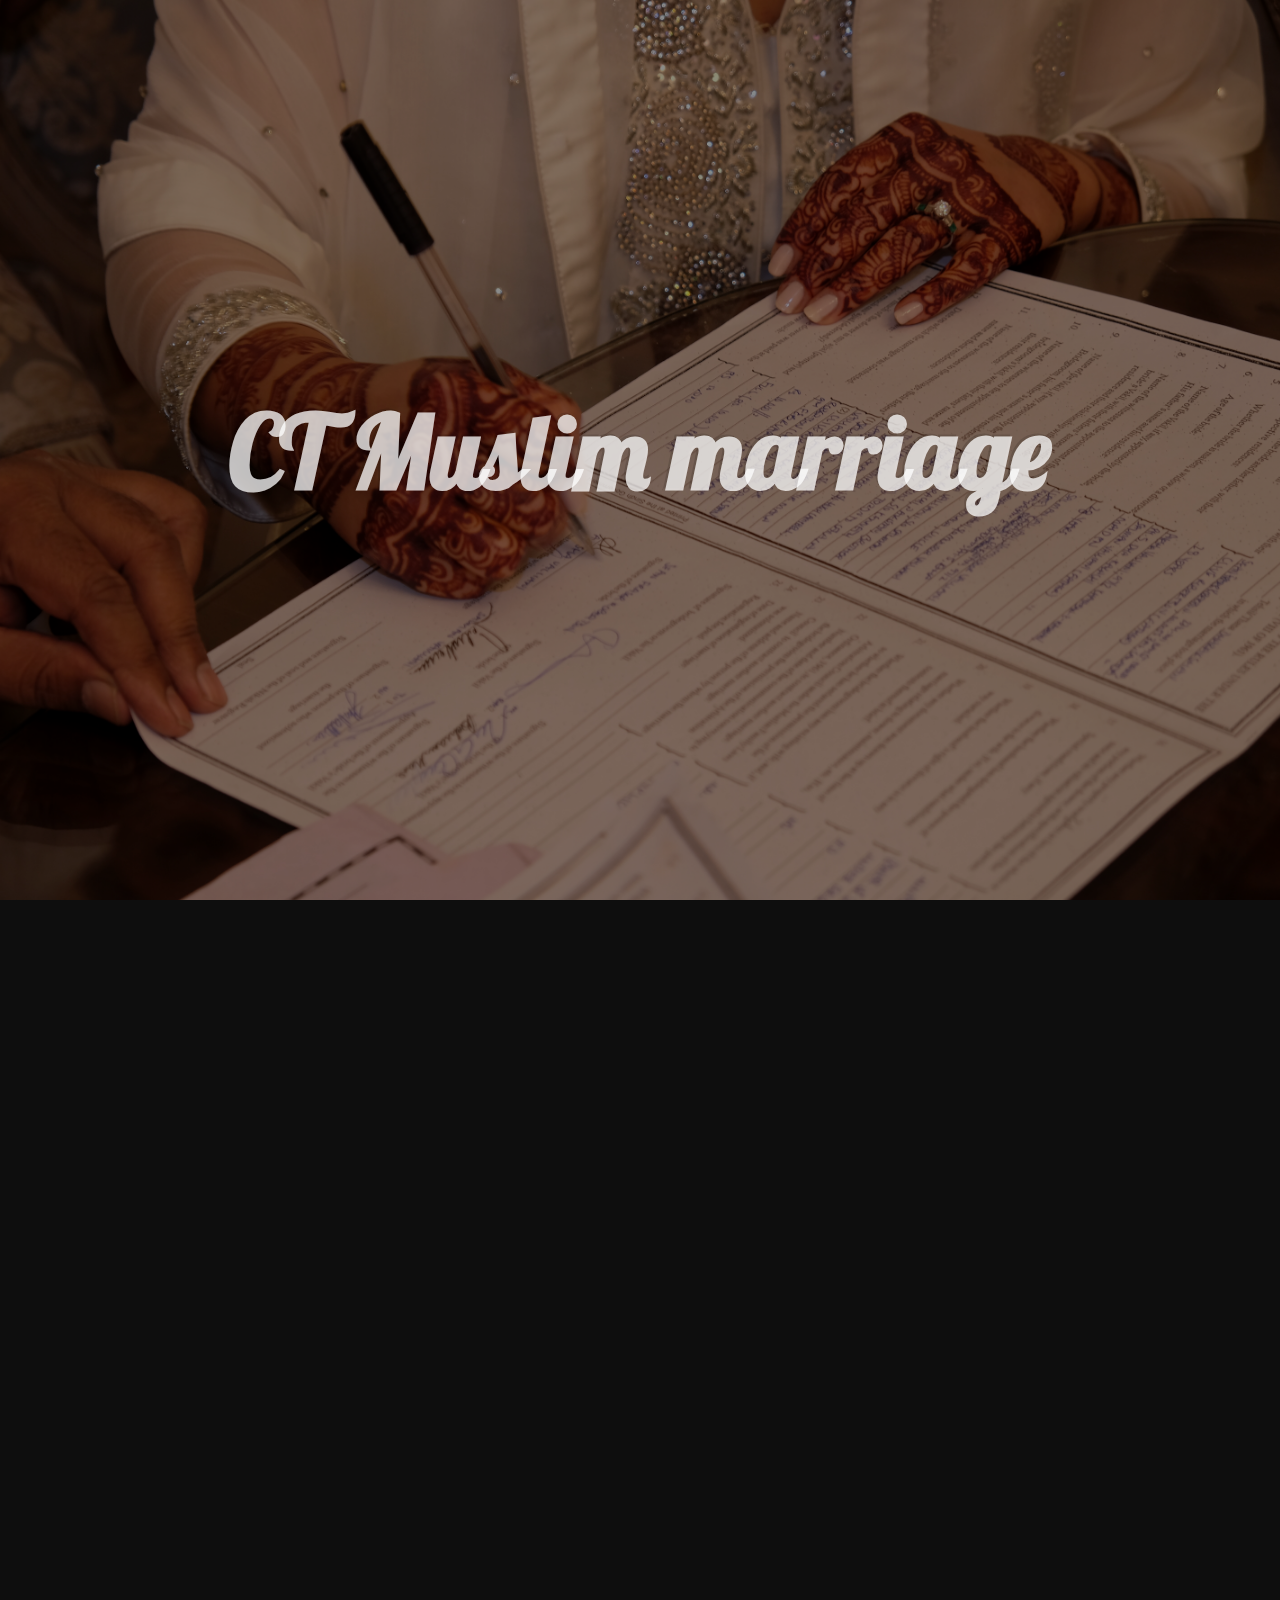
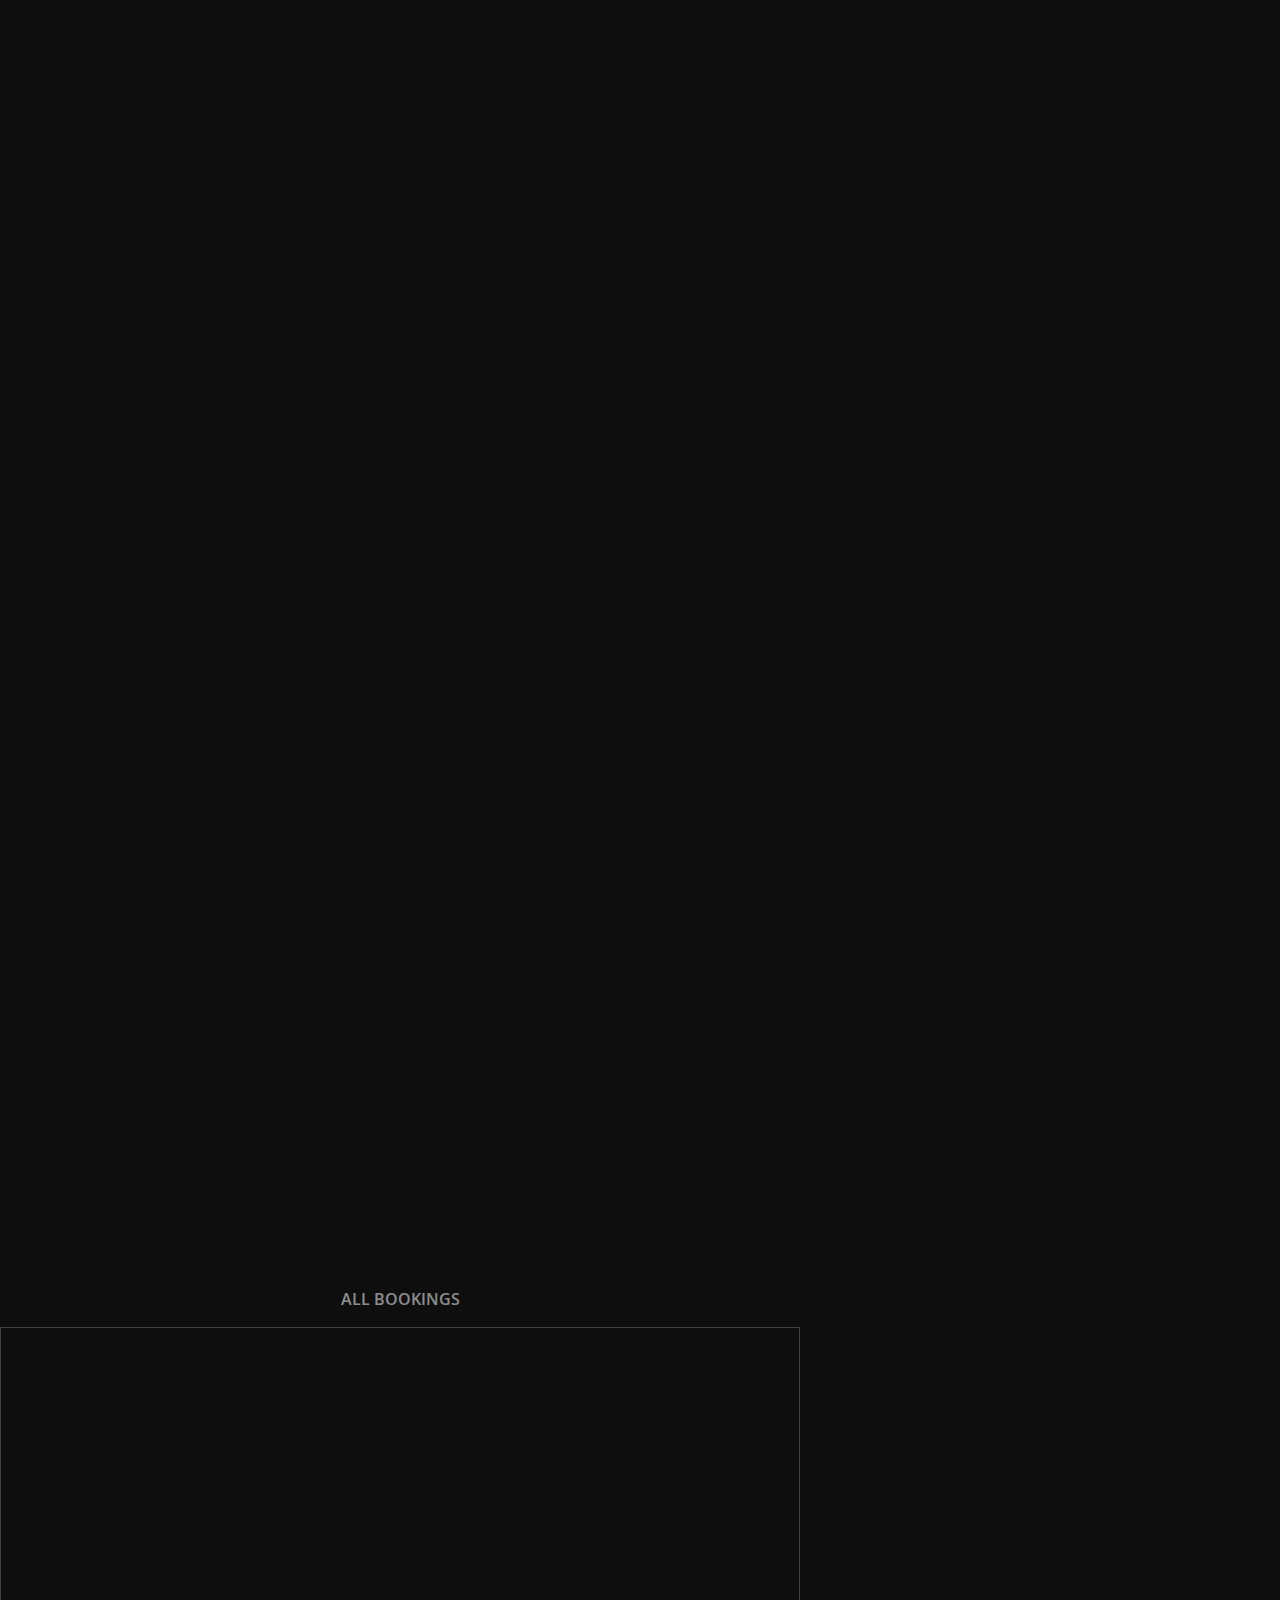
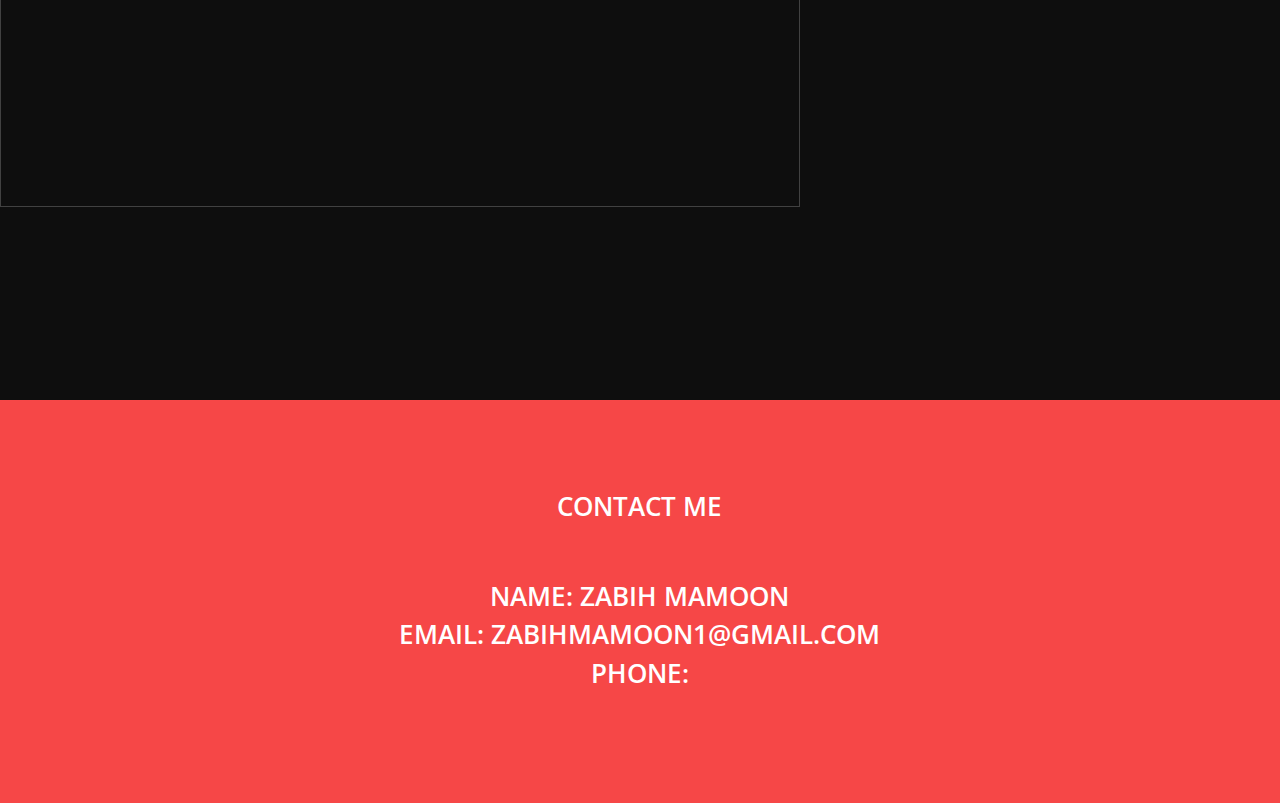
==== commit d0ea8631: "Update index.html" ====
--- a/index.html
+++ b/index.html
@@ -13,20 +13,9 @@
 	</head>
 	<body>
 
-		<!-- Header -->
-			<header id="header">
-				<div class="logo"><a href="index.html">CT Muslim marriage<span></span></a></div>
-				<a href="#menu"><span>Menu</span></a>
-			</header>
 
-		<!-- Nav -->
-			<nav id="menu">
-				<ul class="links">
-					<li><a href="index.html">Home</a></li>
-					<li><a href="generic.html">Generic</a></li>
-					<li><a href="elements.html">Elements</a></li>
-				</ul>
-			</nav>
+
+
 
 		<!-- Banner -->
 		<!--
@@ -71,80 +60,39 @@
 			</section>
 
 
+		<!-- Four -->
+			<section id="four" class="wrapper post bg-img" data-bg="banner3.jpg">
 
-		<!-- Three -->
-			<section id="three" class="wrapper post bg-img" data-bg="banner4.jpg">
+					<div class="content">
+						<h4>All bookings</h4>
+						<iframe src="https://calendar.google.com/calendar/embed?height=600&wkst=1&bgcolor=%23D50000&ctz=America%2FNew_York&showTz=0&showCalendars=0&showTabs=0&showDate=1&showPrint=0&showNav=0&showTitle=0&src=emFiaWhtYW1vb24xQGdtYWlsLmNvbQ&src=ZW4udXNhI2hvbGlkYXlAZ3JvdXAudi5jYWxlbmRhci5nb29nbGUuY29t&color=%23039BE5&color=%230B8043" style="border:solid 1px #777" width="800" height="480" frameborder="0" scrolling="no"></iframe>
+					</div>
+
 				<div class="inner">
 					<article class="box">
-						<header>
-							<h2>Varius a cursus aliquet</h2>
-							<p>11.11.2016</p>
-						</header>
-						<div class="content">
-							<p>Scelerisque enim mi curae erat ultricies lobortis donec velit in per cum consectetur purus a enim platea vestibulum lacinia et elit ante scelerisque vestibulum. At urna condimentum sed vulputate a duis in senectus ullamcorper lacus cubilia consectetur odio proin sociosqu a parturient nam ac blandit praesent aptent. Eros dignissim mus mauris a natoque ad suspendisse nulla a urna in tincidunt tristique enim arcu litora scelerisque eros suspendisse.</p>
-						</div>
-						<footer>
-							<a href="generic.html" class="button alt">Learn More</a>
-						</footer>
-					</article>
-				</div>
-				<a href="#four" class="more">Learn More</a>
-			</section>
+						<h4>Book your nikkah now</h4>
+						<h4>2 Appoinmtents per weekday</h4>
+						<h4>Not Available weekdays</h4>
+						
+<script async
+  src="https://js.stripe.com/v3/buy-button.js">
+</script>
 
-		<!-- Four -->
-			<section id="four" class="wrapper post bg-img" data-bg="banner3.jpg">
-				<div class="inner">
-					<article class="box">
-						<header>
-							<h2>Luctus blandit mi lectus in nascetur</h2>
-							<p>10.30.2016</p>
-						</header>
-						<div class="content">
-							<p>Scelerisque enim mi curae erat ultricies lobortis donec velit in per cum consectetur purus a enim platea vestibulum lacinia et elit ante scelerisque vestibulum. At urna condimentum sed vulputate a duis in senectus ullamcorper lacus cubilia consectetur odio proin sociosqu a parturient nam ac blandit praesent aptent. Eros dignissim mus mauris a natoque ad suspendisse nulla a urna in tincidunt tristique enim arcu litora scelerisque eros suspendisse.</p>
-						</div>
-						<footer>
-							<a href="generic.html" class="button alt">Learn More</a>
-						</footer>
-					</article>
-				</div>
-			</section>
+<stripe-buy-button
+  buy-button-id="buy_btn_1NV5AVG1m1CcWx0anHfxvP3Q"
+  publishable-key="pk_test_51NV53mG1m1CcWx0aaE2O0HwxiDeXqpP1vBlZbs2h1fp7ezIXtFdkAZZ3rckWhQDUOx8htllehZS5wwGwDVkhBmaX00xJm1S4Ke"
+>
+</stripe-buy-button>
+</section>
+<section>
+<footer id="footer">
+	<div class="inner">
 
-		<!-- Footer -->
-			<footer id="footer">
-				<div class="inner">
+		<h2>Contact Me</h2>
+		<h2>Name: Zabih Mamoon <br> Email: zabihmamoon1@gmail.com <br> Phone: </h2>
 
-					<h2>Contact Me</h2>
-
-					<form action="#" method="post">
-
-						<div class="field half first">
-							<label for="name">Name</label>
-							<input name="name" id="name" type="text" placeholder="Name">
-						</div>
-						<div class="field half">
-							<label for="email">Email</label>
-							<input name="email" id="email" type="email" placeholder="Email">
-						</div>
-						<div class="field">
-							<label for="message">Message</label>
-							<textarea name="message" id="message" rows="6" placeholder="Message"></textarea>
-						</div>
-						<ul class="actions">
-							<li><input value="Send Message" class="button alt" type="submit"></li>
-						</ul>
-					</form>
-
-					<ul class="icons">
-						<li><a href="#" class="icon round fa-twitter"><span class="label">Twitter</span></a></li>
-						<li><a href="#" class="icon round fa-facebook"><span class="label">Facebook</span></a></li>
-						<li><a href="#" class="icon round fa-instagram"><span class="label">Instagram</span></a></li>
-					</ul>
-				</div>
-			</footer>
-
-		<div class="copyright">
-			Site made with: <a href="https://templated.co/">Templated</a>
-		</div>
+</footer>
+</section>
 		<!-- Scripts -->
 			<script src="assets/js/jquery.min.js"></script>
 			<script src="assets/js/jquery.scrolly.min.js"></script>
@@ -154,4 +102,4 @@
 			<script src="assets/js/main.js"></script>
 
 	</body>
-</html>+</html>
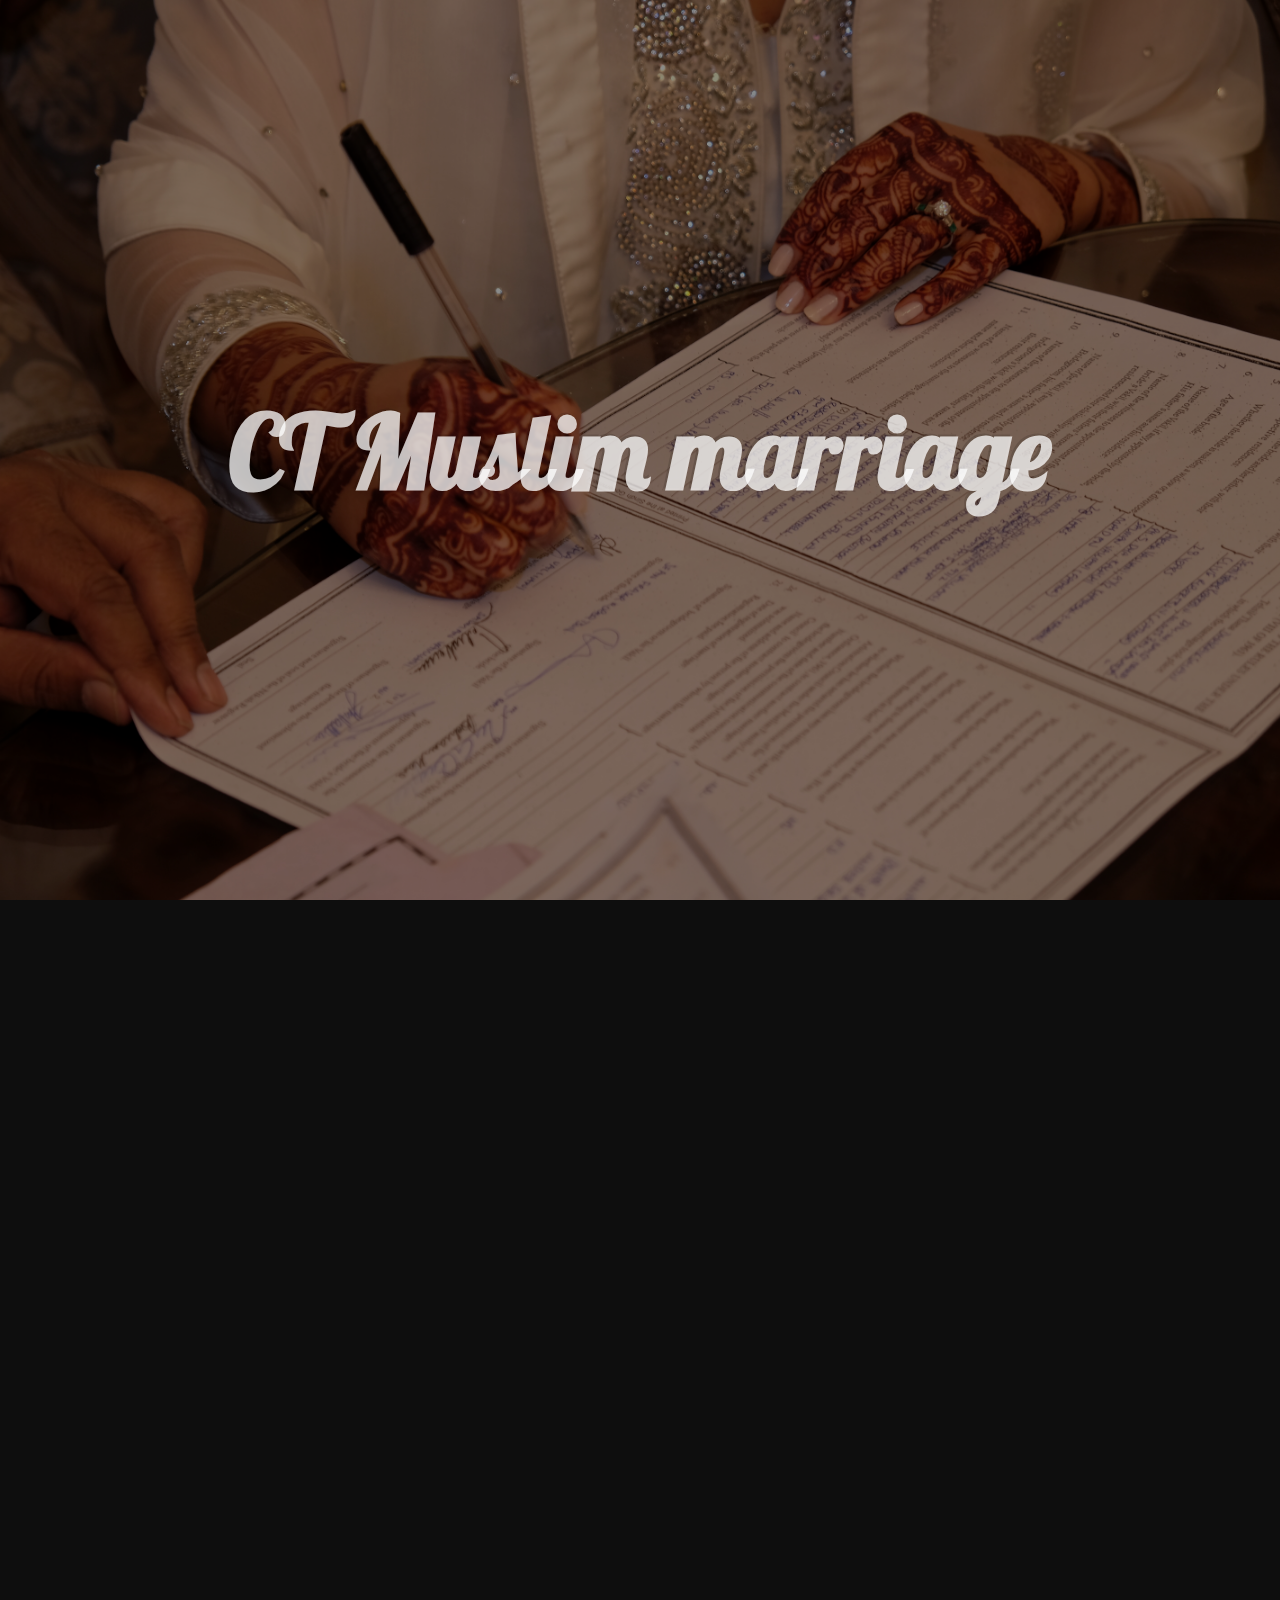
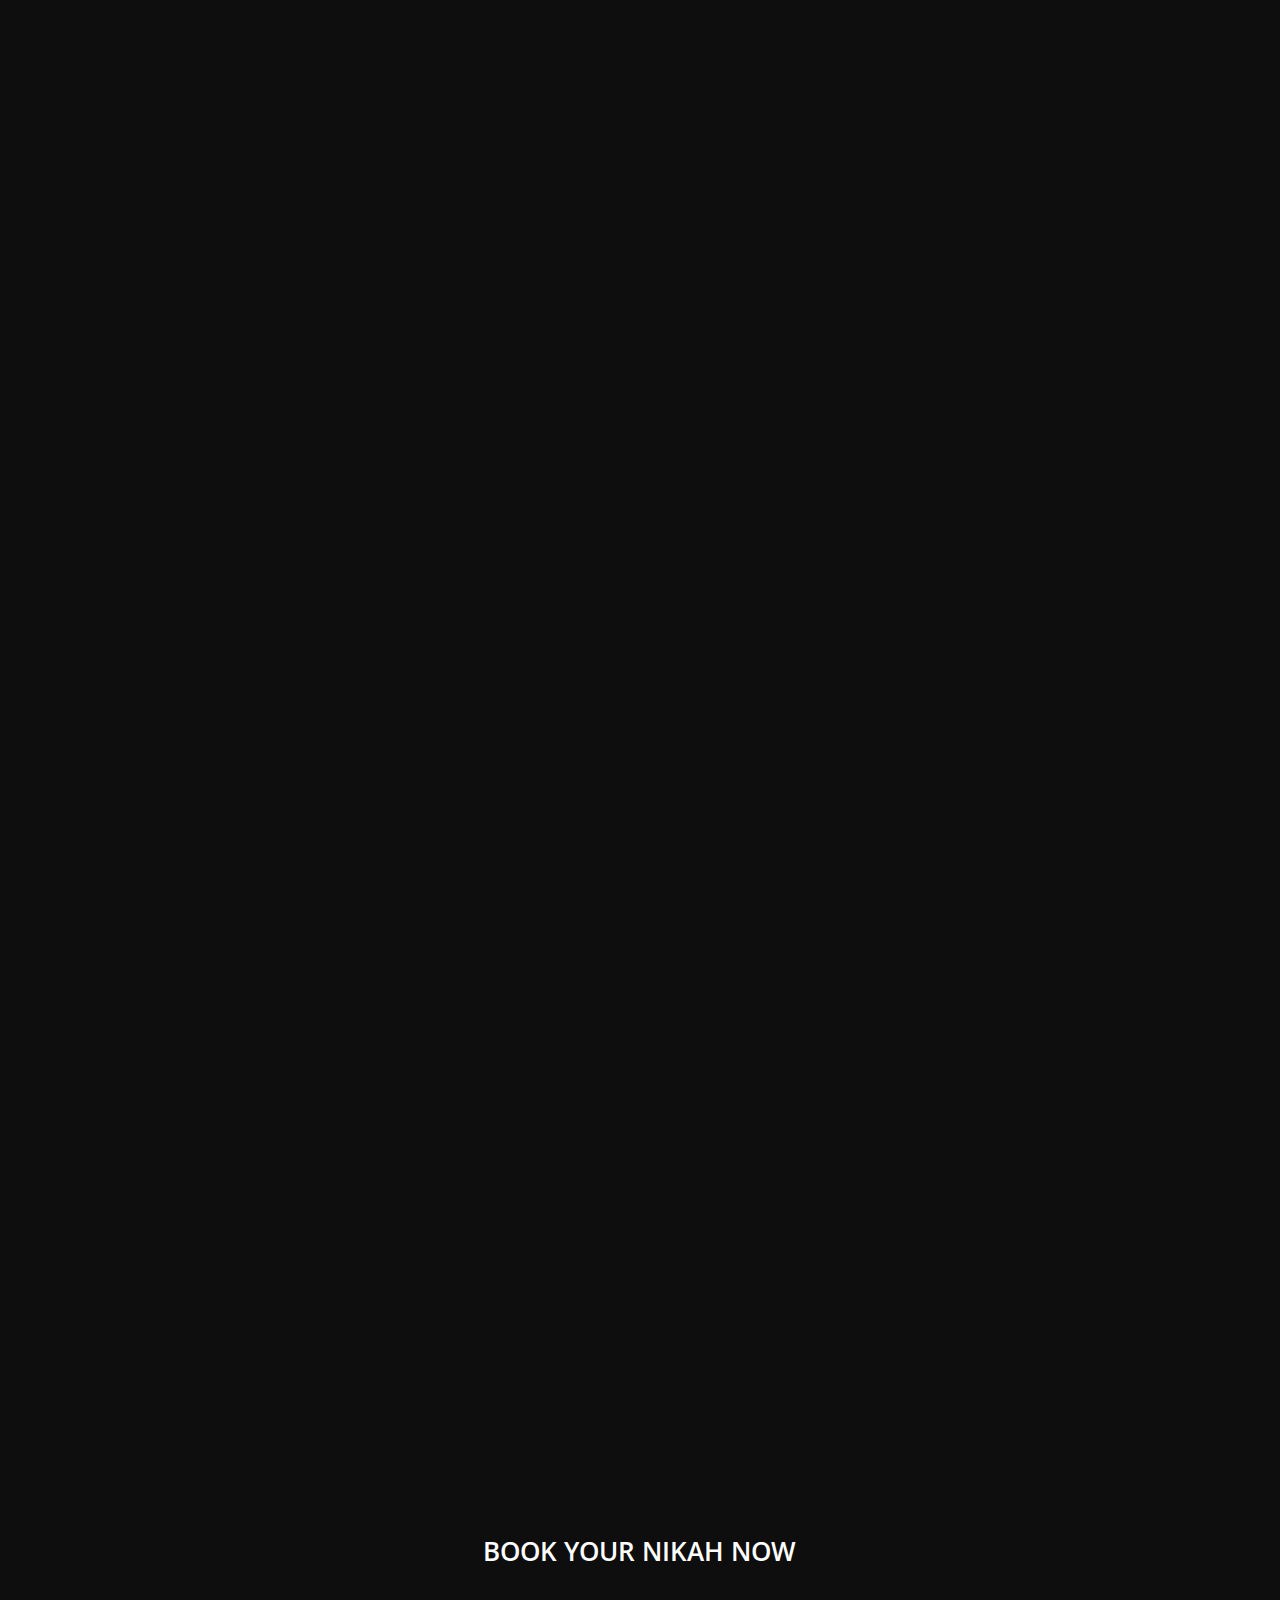
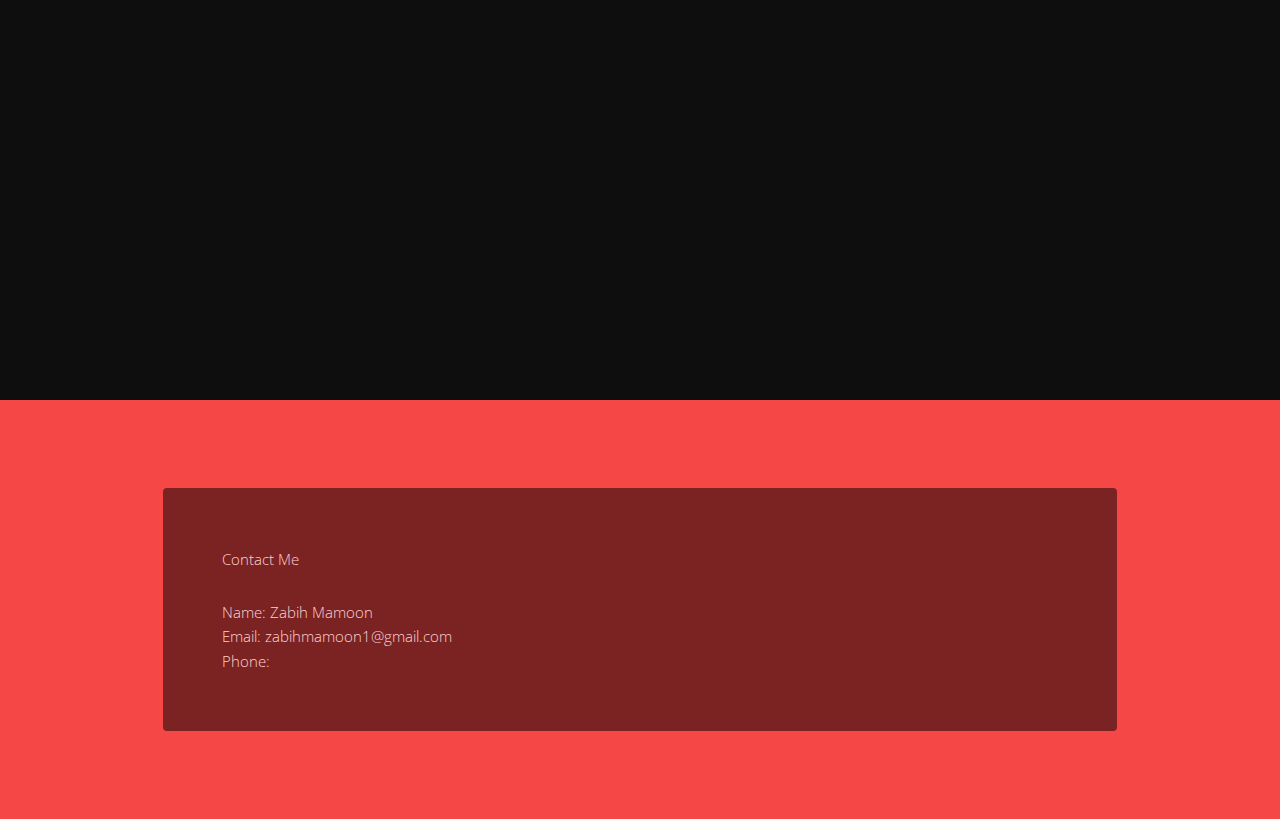
==== commit d1dda978: "Add files via upload" ====
--- a/index.html
+++ b/index.html
@@ -5,6 +5,7 @@
 	Released for free under the Creative Commons Attribution 3.0 license (templated.co/license)
 -->
 <html>
+	<meta name="viewport" content="width=device-width,initial-scale=1.0">
 	<head>
 		<title>CT Muslim marriage</title>
 		<meta charset="utf-8" />
@@ -59,38 +60,44 @@
 				<a href="#two" class="more">Learn More</a>
 			</section>
 
-
-		<!-- Four -->
-			<section id="four" class="wrapper post bg-img" data-bg="banner3.jpg">
-
-					<div class="content">
-						<h4>All bookings</h4>
-						<iframe src="https://calendar.google.com/calendar/embed?height=600&wkst=1&bgcolor=%23D50000&ctz=America%2FNew_York&showTz=0&showCalendars=0&showTabs=0&showDate=1&showPrint=0&showNav=0&showTitle=0&src=emFiaWhtYW1vb24xQGdtYWlsLmNvbQ&src=ZW4udXNhI2hvbGlkYXlAZ3JvdXAudi5jYWxlbmRhci5nb29nbGUuY29t&color=%23039BE5&color=%230B8043" style="border:solid 1px #777" width="800" height="480" frameborder="0" scrolling="no"></iframe>
-					</div>
-
-				<div class="inner">
-					<article class="box">
-						<h4>Book your nikkah now</h4>
-						<h4>2 Appoinmtents per weekday</h4>
-						<h4>Not Available weekdays</h4>
 						
 <script async
   src="https://js.stripe.com/v3/buy-button.js">
 </script>
 
-<stripe-buy-button
-  buy-button-id="buy_btn_1NV5AVG1m1CcWx0anHfxvP3Q"
-  publishable-key="pk_test_51NV53mG1m1CcWx0aaE2O0HwxiDeXqpP1vBlZbs2h1fp7ezIXtFdkAZZ3rckWhQDUOx8htllehZS5wwGwDVkhBmaX00xJm1S4Ke"
->
-</stripe-buy-button>
+
 </section>
 <section>
+	<section id="banner" class="bg-img" data-bg="banner.jpg">
+		<div class="inner">
+			<article class="wrapper">
+				<div class="content"></div>
+				<header>
+					<h2>Book your nikah now
+					</h2>
+				
+				<script async
+				src="https://js.stripe.com/v3/buy-button.js">
+			  </script>
+			  
+			  <stripe-buy-button
+				buy-button-id="buy_btn_1NV5AVG1m1CcWx0anHfxvP3Q"
+				publishable-key="pk_test_51NV53mG1m1CcWx0aaE2O0HwxiDeXqpP1vBlZbs2h1fp7ezIXtFdkAZZ3rckWhQDUOx8htllehZS5wwGwDVkhBmaX00xJm1S4Ke"
+			  >
+			  </stripe-buy-button>
+			</header>
+		</div>
+	</div>
+		<a href="#one" class="more">Learn More</a>
+	</section>
 <footer id="footer">
 	<div class="inner">
-
-		<h2>Contact Me</h2>
-		<h2>Name: Zabih Mamoon <br> Email: zabihmamoon1@gmail.com <br> Phone: </h2>
-
+		<article class="box">
+			<div class="content">
+		<p>Contact Me</h2>
+		<p>Name: Zabih Mamoon <br> Email: zabihmamoon1@gmail.com <br> Phone: </p>
+	</div>
+	</article>
 </footer>
 </section>
 		<!-- Scripts -->
@@ -100,6 +107,7 @@
 			<script src="assets/js/skel.min.js"></script>
 			<script src="assets/js/util.js"></script>
 			<script src="assets/js/main.js"></script>
+			
 
 	</body>
-</html>
+</html>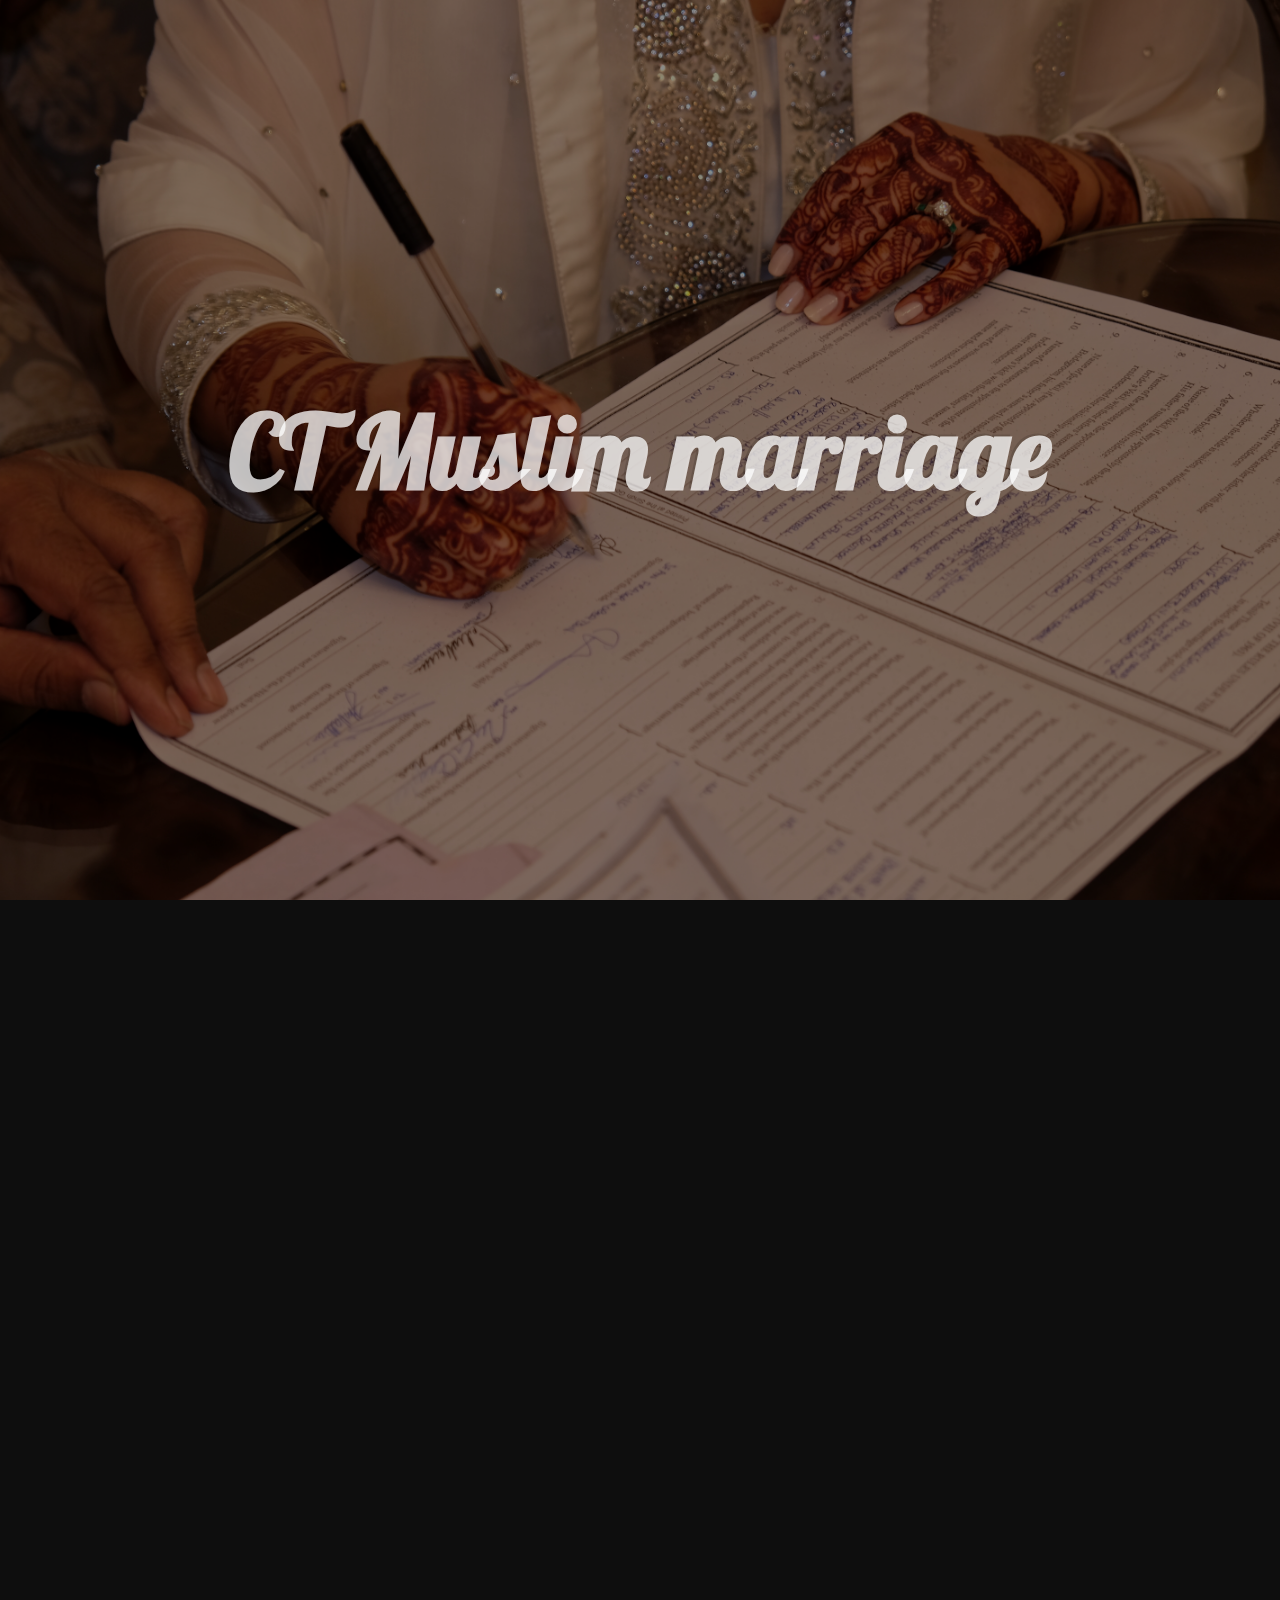
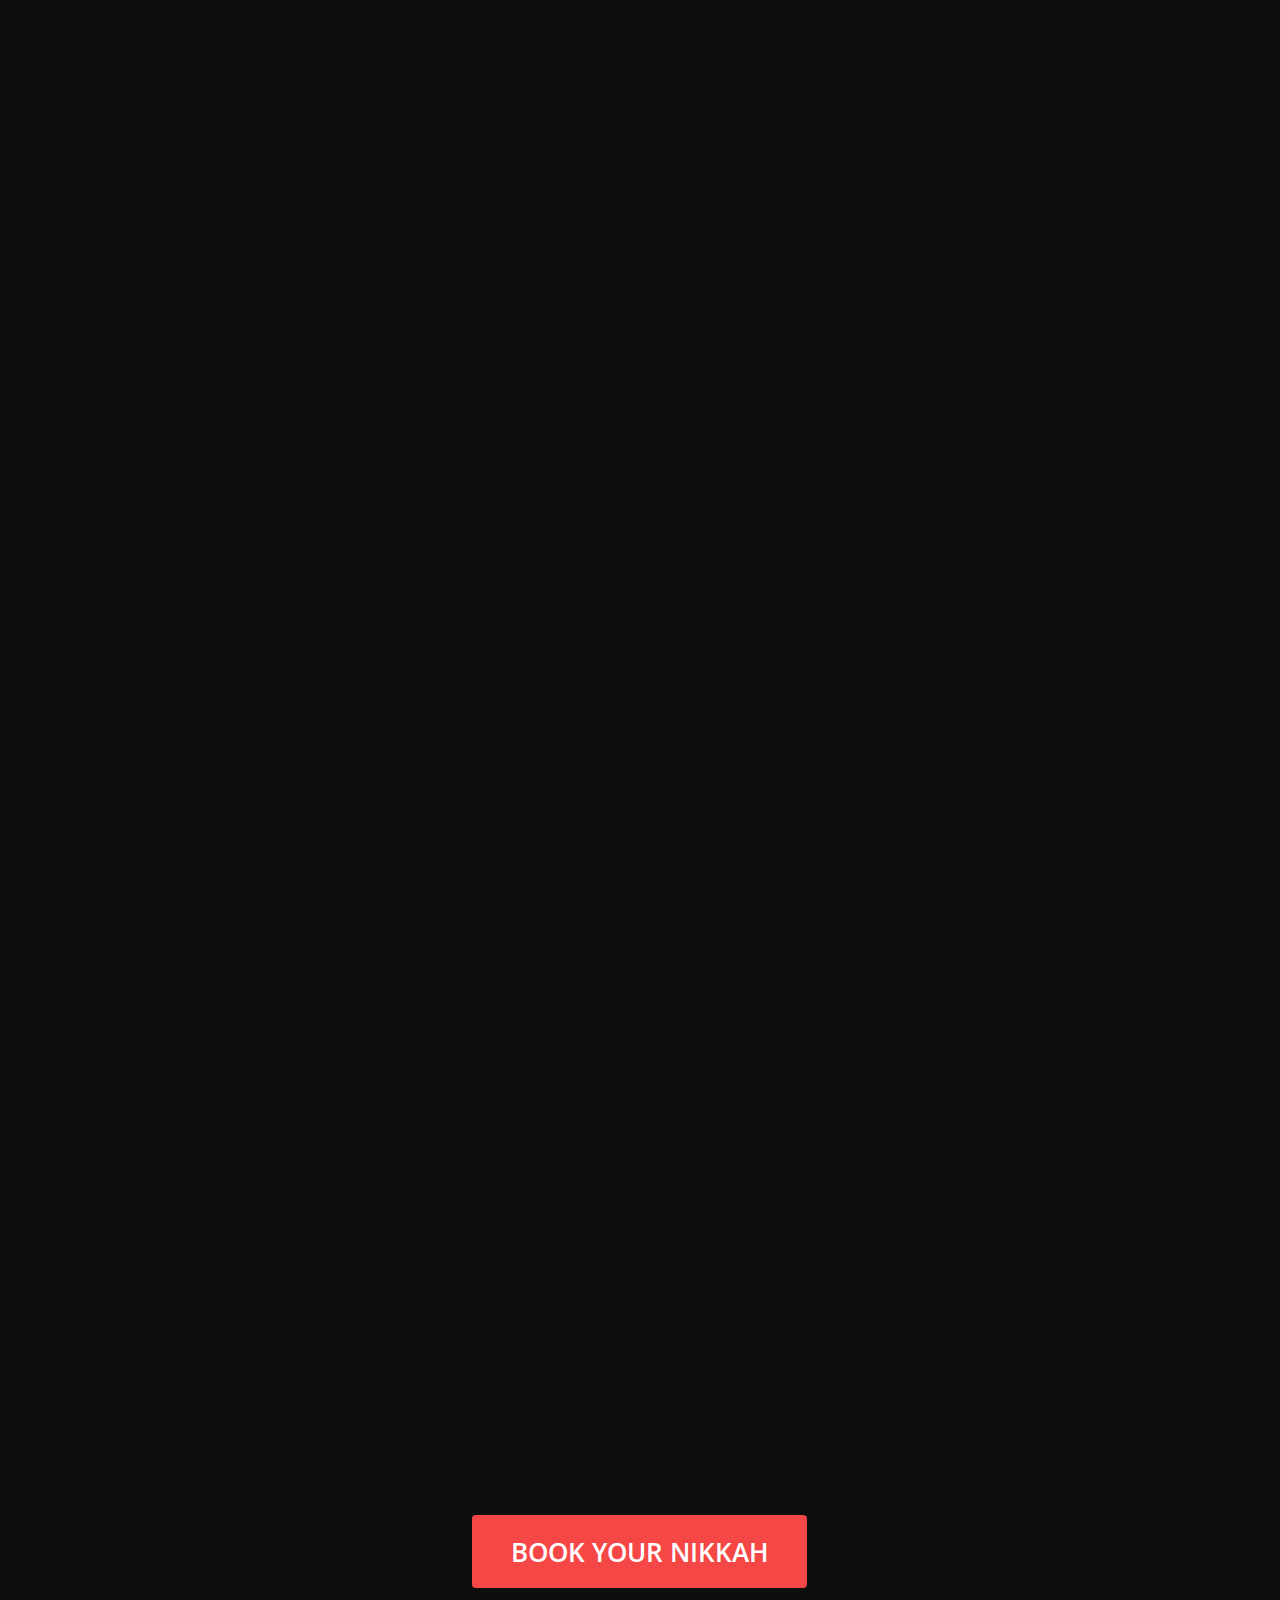
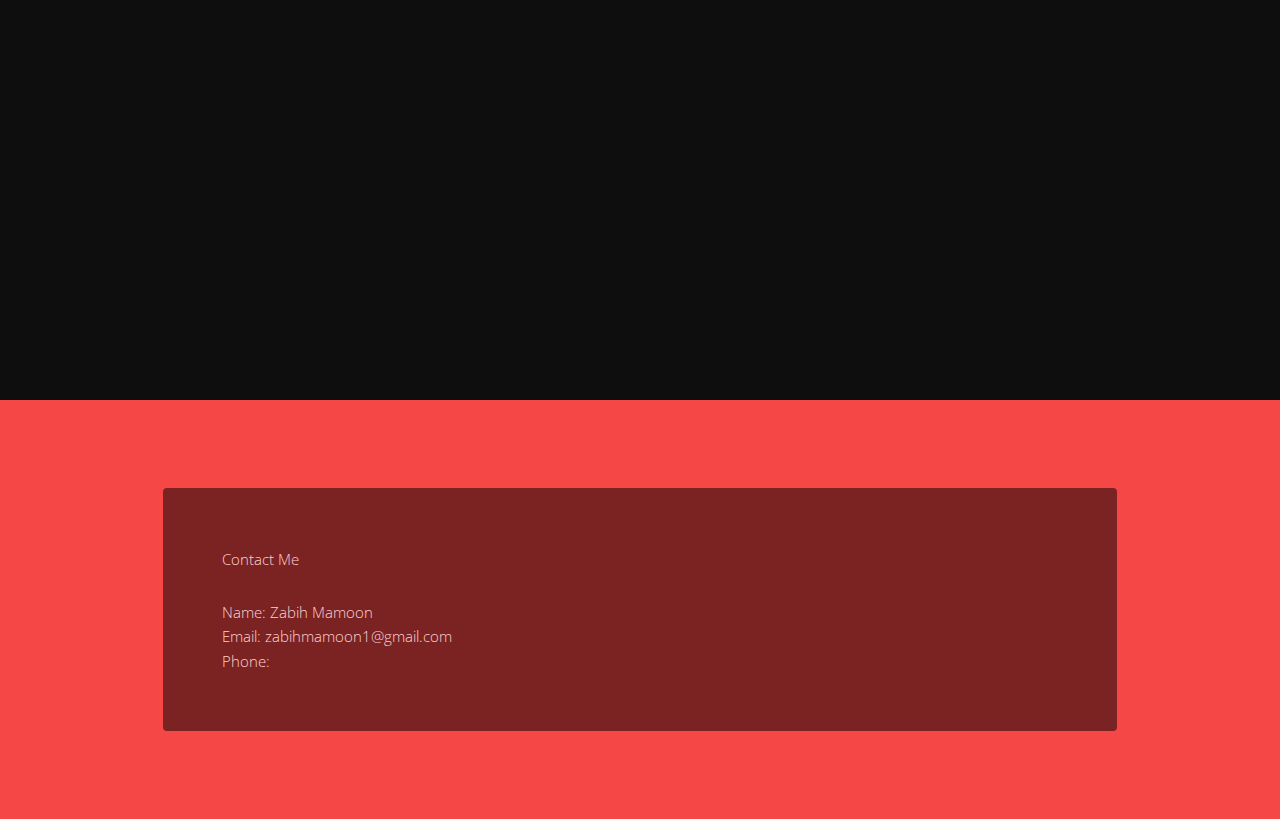
==== commit 562991f8: "Update index.html" ====
--- a/index.html
+++ b/index.html
@@ -73,18 +73,10 @@
 			<article class="wrapper">
 				<div class="content"></div>
 				<header>
-					<h2>Book your nikah now
+					<h2><a href="https://calendar.app.google/cPixHPGmmd2Wypfd7" class="button special">Book your nikkah</a>
 					</h2>
 				
-				<script async
-				src="https://js.stripe.com/v3/buy-button.js">
-			  </script>
 			  
-			  <stripe-buy-button
-				buy-button-id="buy_btn_1NV5AVG1m1CcWx0anHfxvP3Q"
-				publishable-key="pk_test_51NV53mG1m1CcWx0aaE2O0HwxiDeXqpP1vBlZbs2h1fp7ezIXtFdkAZZ3rckWhQDUOx8htllehZS5wwGwDVkhBmaX00xJm1S4Ke"
-			  >
-			  </stripe-buy-button>
 			</header>
 		</div>
 	</div>
@@ -110,4 +102,4 @@
 			
 
 	</body>
-</html>+</html>
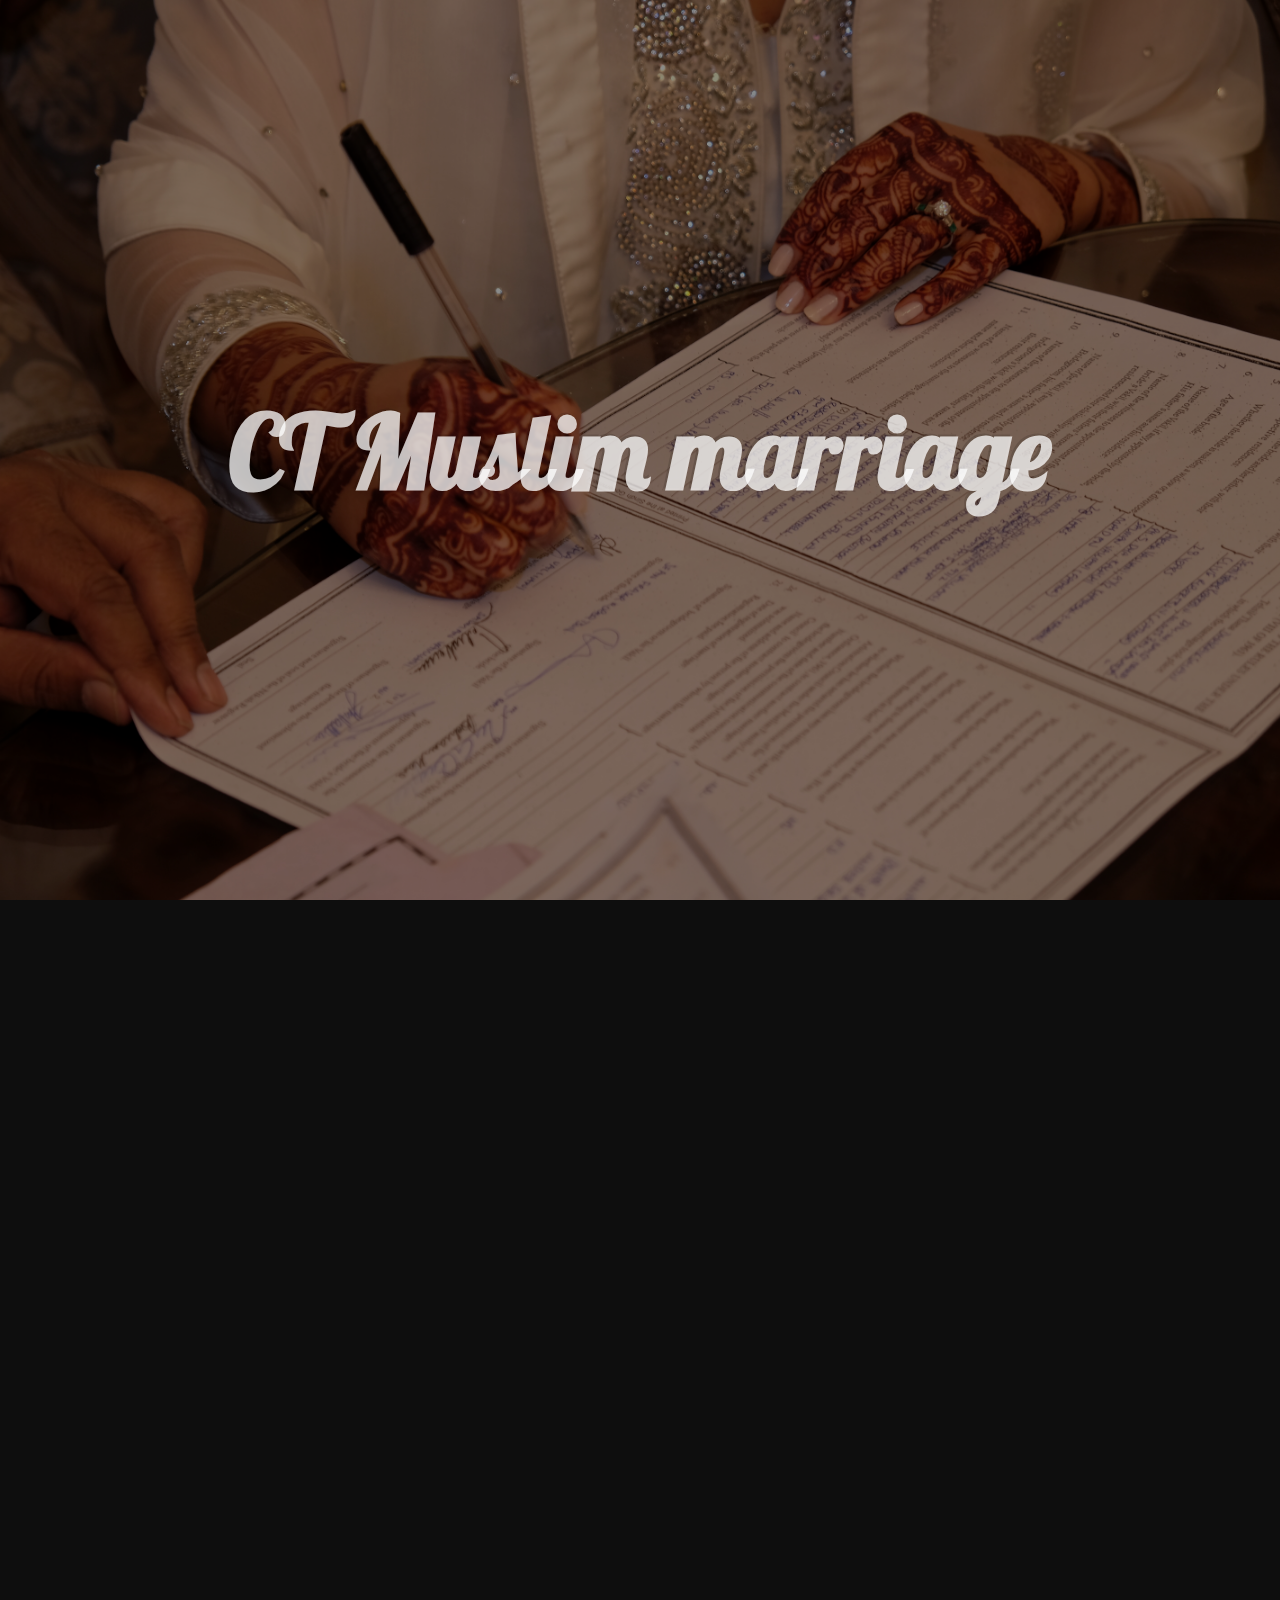
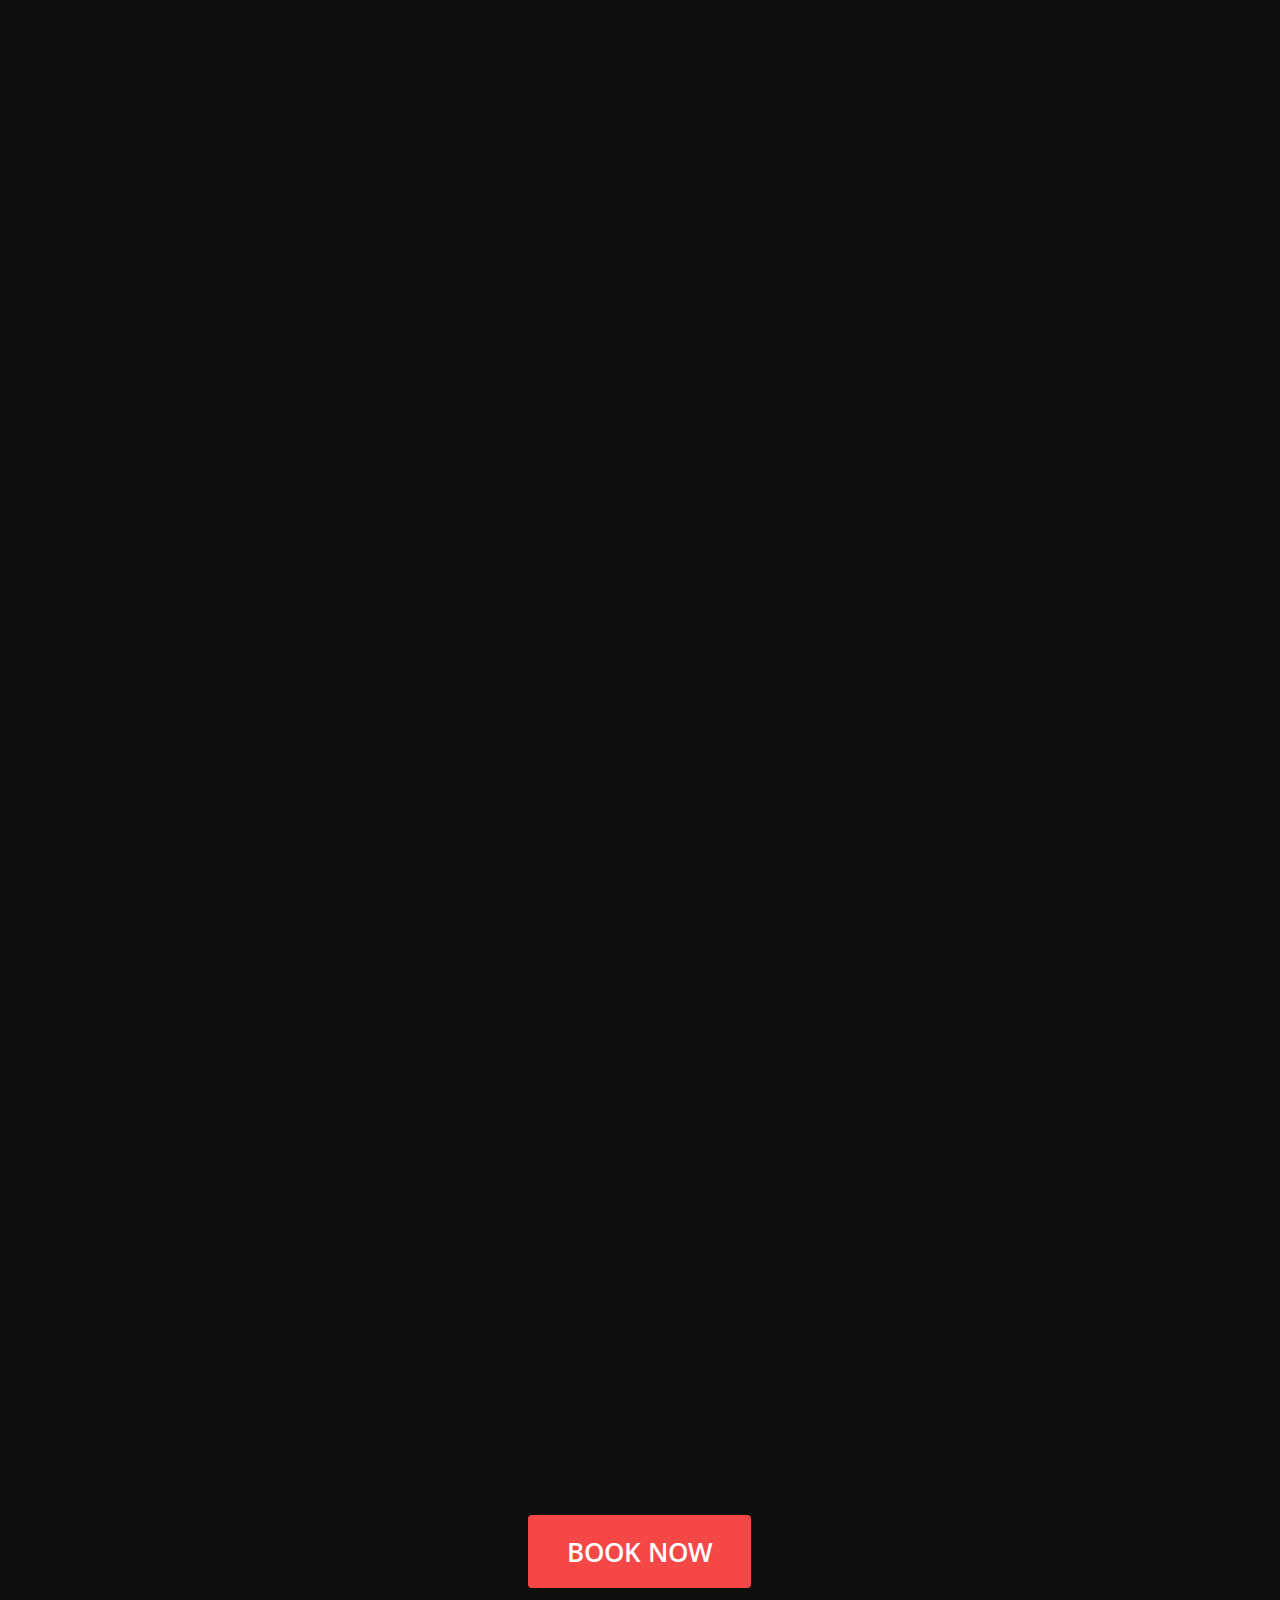
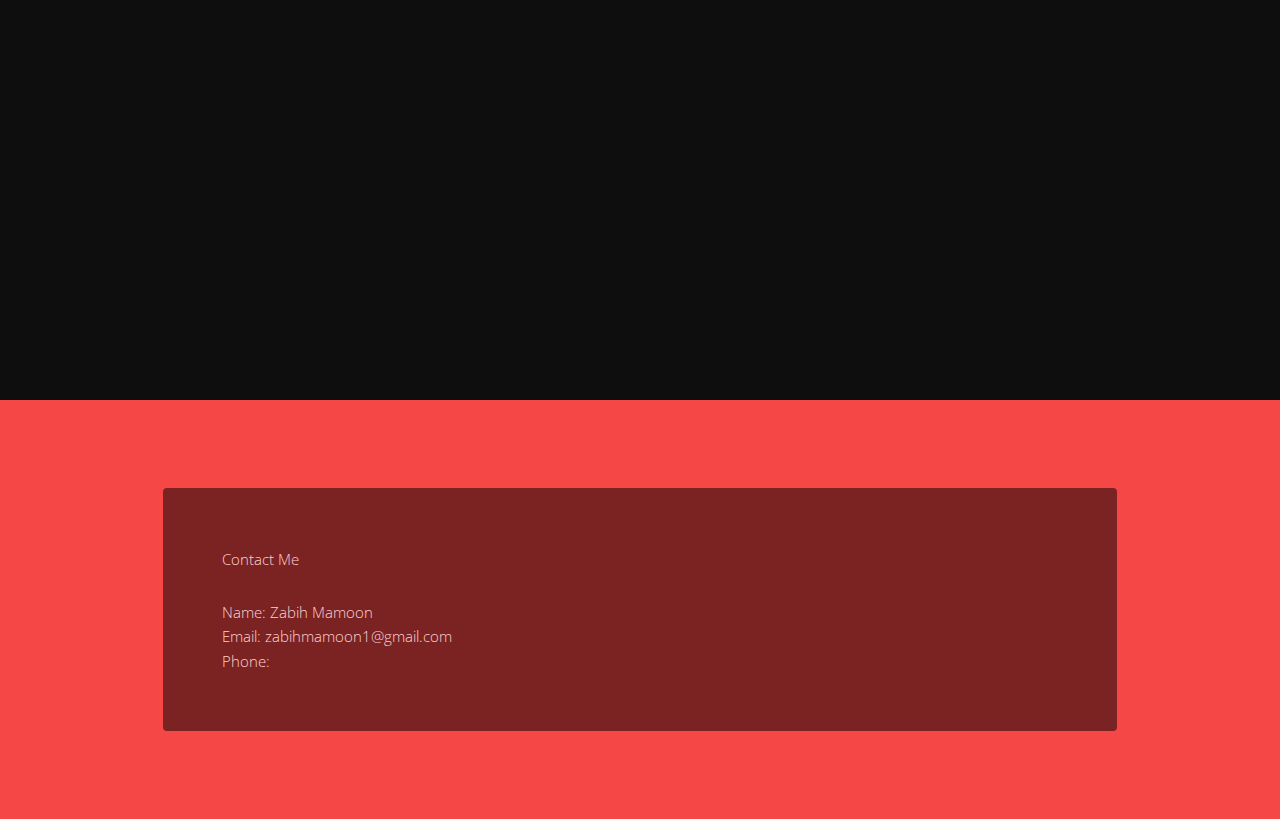
==== commit ff284d75: "index.html" ====
--- a/index.html
+++ b/index.html
@@ -30,7 +30,6 @@
 						<h1>CT Muslim marriage</h1>
 					</header>
 				</div>
-				<a href="#one" class="more">Learn More</a>
 			</section>
 		<!-- Two -->
 		<section id="two" class="wrapper post bg-img" data-bg="banner5.jpg">
@@ -73,14 +72,12 @@
 			<article class="wrapper">
 				<div class="content"></div>
 				<header>
-					<h2><a href="https://calendar.app.google/cPixHPGmmd2Wypfd7" class="button special">Book your nikkah</a>
+					<h2><a href="generic.html" class="button special">Book Now</a>
 					</h2>
 				
 			  
 			</header>
 		</div>
-	</div>
-		<a href="#one" class="more">Learn More</a>
 	</section>
 <footer id="footer">
 	<div class="inner">
--- a/assets/css/main.css
+++ b/assets/css/main.css
@@ -2269,7 +2269,7 @@
 		}
 
 	.select-wrapper {
-		text-decoration: none;
+		color: rgb(82, 82, 82);
 		display: block;
 		position: relative;
 	}
@@ -2402,6 +2402,9 @@
 	input[type="text"],
 	input[type="password"],
 	input[type="email"],
+	input[type="date"],
+	input[type="time"],
+	input[type="category"],
 	select,
 	textarea {
 		background: rgba(144, 144, 144, 0.075);
@@ -4438,4 +4441,43 @@
 				padding: 3em 0 1em 0;
 			}
 
+		}
+		.datetimepicker {
+			display: inline-flex;
+			align-items: center;
+			background-color: #00000000;
+			border: 4px solid rgb(41, 27, 27);
+			border-radius: 8px;
+			
+			&:focus-within {
+				border-color: teal;
+			}
+			
+			input {
+				font: inherit;
+				color: inherit;
+				appearance: none;
+				outline: none;
+				border: 0;
+				background-color: transparent;
+				
+				&[type=date] {
+					width: 10rem;
+					padding: .25rem 0 .25rem .5rem;
+					border-right-width: 0;
+				}
+				
+				&[type=time] {
+					width: 5.5rem;
+					padding: .25rem .5rem .25rem 0;
+					border-left-width: 0;
+				}
+			}
+			
+			span {
+				height: 1rem;
+				margin-right: .25rem;
+				margin-left: .25rem;
+				border-right: 1px solid #473232;
+			}
 		}